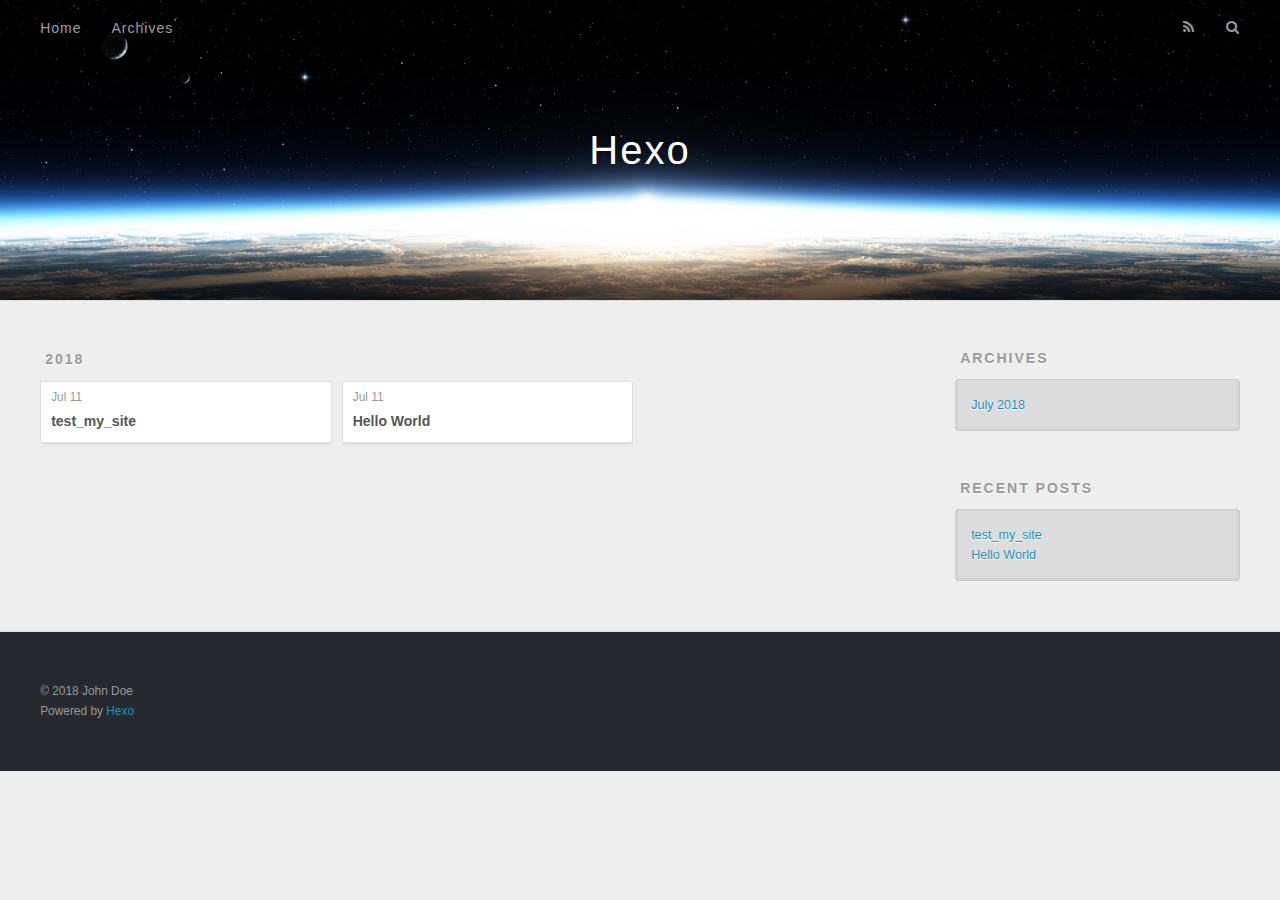
==== archives/index.html @ 746929c3 "Site updated: 2018-07-11 14:26:14" ====
<!DOCTYPE html>
<html>
<head>
  <meta charset="utf-8">
  

  
  <title>Archives | Hexo</title>
  <meta name="viewport" content="width=device-width, initial-scale=1, maximum-scale=1">
  <meta property="og:type" content="website">
<meta property="og:title" content="Hexo">
<meta property="og:url" content="http://yoursite.com/archives/index.html">
<meta property="og:site_name" content="Hexo">
<meta property="og:locale" content="default">
<meta name="twitter:card" content="summary">
<meta name="twitter:title" content="Hexo">
  
    <link rel="alternate" href="/atom.xml" title="Hexo" type="application/atom+xml">
  
  
    <link rel="icon" href="/favicon.png">
  
  
    <link href="//fonts.googleapis.com/css?family=Source+Code+Pro" rel="stylesheet" type="text/css">
  
  <link rel="stylesheet" href="/css/style.css">
</head>

<body>
  <div id="container">
    <div id="wrap">
      <header id="header">
  <div id="banner"></div>
  <div id="header-outer" class="outer">
    <div id="header-title" class="inner">
      <h1 id="logo-wrap">
        <a href="/" id="logo">Hexo</a>
      </h1>
      
    </div>
    <div id="header-inner" class="inner">
      <nav id="main-nav">
        <a id="main-nav-toggle" class="nav-icon"></a>
        
          <a class="main-nav-link" href="/">Home</a>
        
          <a class="main-nav-link" href="/archives">Archives</a>
        
      </nav>
      <nav id="sub-nav">
        
          <a id="nav-rss-link" class="nav-icon" href="/atom.xml" title="RSS Feed"></a>
        
        <a id="nav-search-btn" class="nav-icon" title="Search"></a>
      </nav>
      <div id="search-form-wrap">
        <form action="//google.com/search" method="get" accept-charset="UTF-8" class="search-form"><input type="search" name="q" class="search-form-input" placeholder="Search"><button type="submit" class="search-form-submit">&#xF002;</button><input type="hidden" name="sitesearch" value="http://yoursite.com"></form>
      </div>
    </div>
  </div>
</header>
      <div class="outer">
        <section id="main">
  
  
    
    
      
      
      <section class="archives-wrap">
        <div class="archive-year-wrap">
          <a href="/archives/2018" class="archive-year">2018</a>
        </div>
        <div class="archives">
    
    <article class="archive-article archive-type-post">
  <div class="archive-article-inner">
    <header class="archive-article-header">
      <a href="/2018/07/11/test-my-site/" class="archive-article-date">
  <time datetime="2018-07-11T06:12:22.000Z" itemprop="datePublished">Jul 11</time>
</a>
      
  
    <h1 itemprop="name">
      <a class="archive-article-title" href="/2018/07/11/test-my-site/">test_my_site</a>
    </h1>
  

    </header>
  </div>
</article>
  
    
    
    <article class="archive-article archive-type-post">
  <div class="archive-article-inner">
    <header class="archive-article-header">
      <a href="/2018/07/11/hello-world/" class="archive-article-date">
  <time datetime="2018-07-11T06:10:52.000Z" itemprop="datePublished">Jul 11</time>
</a>
      
  
    <h1 itemprop="name">
      <a class="archive-article-title" href="/2018/07/11/hello-world/">Hello World</a>
    </h1>
  

    </header>
  </div>
</article>
  
  
    </div></section>
  


</section>
        
          <aside id="sidebar">
  
    

  
    

  
    
  
    
  <div class="widget-wrap">
    <h3 class="widget-title">Archives</h3>
    <div class="widget">
      <ul class="archive-list"><li class="archive-list-item"><a class="archive-list-link" href="/archives/2018/07/">July 2018</a></li></ul>
    </div>
  </div>


  
    
  <div class="widget-wrap">
    <h3 class="widget-title">Recent Posts</h3>
    <div class="widget">
      <ul>
        
          <li>
            <a href="/2018/07/11/test-my-site/">test_my_site</a>
          </li>
        
          <li>
            <a href="/2018/07/11/hello-world/">Hello World</a>
          </li>
        
      </ul>
    </div>
  </div>

  
</aside>
        
      </div>
      <footer id="footer">
  
  <div class="outer">
    <div id="footer-info" class="inner">
      &copy; 2018 John Doe<br>
      Powered by <a href="http://hexo.io/" target="_blank">Hexo</a>
    </div>
  </div>
</footer>
    </div>
    <nav id="mobile-nav">
  
    <a href="/" class="mobile-nav-link">Home</a>
  
    <a href="/archives" class="mobile-nav-link">Archives</a>
  
</nav>
    

<script src="//ajax.googleapis.com/ajax/libs/jquery/2.0.3/jquery.min.js"></script>


  <link rel="stylesheet" href="/fancybox/jquery.fancybox.css">
  <script src="/fancybox/jquery.fancybox.pack.js"></script>


<script src="/js/script.js"></script>



  </div>
</body>
</html>
---- css/style.css ----
body {
  width: 100%;
}
body:before,
body:after {
  content: "";
  display: table;
}
body:after {
  clear: both;
}
html,
body,
div,
span,
applet,
object,
iframe,
h1,
h2,
h3,
h4,
h5,
h6,
p,
blockquote,
pre,
a,
abbr,
acronym,
address,
big,
cite,
code,
del,
dfn,
em,
img,
ins,
kbd,
q,
s,
samp,
small,
strike,
strong,
sub,
sup,
tt,
var,
dl,
dt,
dd,
ol,
ul,
li,
fieldset,
form,
label,
legend,
table,
caption,
tbody,
tfoot,
thead,
tr,
th,
td {
  margin: 0;
  padding: 0;
  border: 0;
  outline: 0;
  font-weight: inherit;
  font-style: inherit;
  font-family: inherit;
  font-size: 100%;
  vertical-align: baseline;
}
body {
  line-height: 1;
  color: #000;
  background: #fff;
}
ol,
ul {
  list-style: none;
}
table {
  border-collapse: separate;
  border-spacing: 0;
  vertical-align: middle;
}
caption,
th,
td {
  text-align: left;
  font-weight: normal;
  vertical-align: middle;
}
a img {
  border: none;
}
input,
button {
  margin: 0;
  padding: 0;
}
input::-moz-focus-inner,
button::-moz-focus-inner {
  border: 0;
  padding: 0;
}
@font-face {
  font-family: FontAwesome;
  font-style: normal;
  font-weight: normal;
  src: url("fonts/fontawesome-webfont.eot?v=#4.0.3");
  src: url("fonts/fontawesome-webfont.eot?#iefix&v=#4.0.3") format("embedded-opentype"), url("fonts/fontawesome-webfont.woff?v=#4.0.3") format("woff"), url("fonts/fontawesome-webfont.ttf?v=#4.0.3") format("truetype"), url("fonts/fontawesome-webfont.svg#fontawesomeregular?v=#4.0.3") format("svg");
}
html,
body,
#container {
  height: 100%;
}
body {
  background: #eee;
  font: 14px -apple-system, BlinkMacSystemFont, "Segoe UI", "Roboto", "Oxygen", "Ubuntu", "Cantarell", "Fira Sans", "Droid Sans", "Helvetica Neue", sans-serif;
  -webkit-text-size-adjust: 100%;
}
.outer {
  max-width: 1220px;
  margin: 0 auto;
  padding: 0 20px;
}
.outer:before,
.outer:after {
  content: "";
  display: table;
}
.outer:after {
  clear: both;
}
.inner {
  display: inline;
  float: left;
  width: 98.33333333333333%;
  margin: 0 0.833333333333333%;
}
.left,
.alignleft {
  float: left;
}
.right,
.alignright {
  float: right;
}
.clear {
  clear: both;
}
#container {
  position: relative;
}
.mobile-nav-on {
  overflow: hidden;
}
#wrap {
  height: 100%;
  width: 100%;
  position: absolute;
  top: 0;
  left: 0;
  -webkit-transition: 0.2s ease-out;
  -moz-transition: 0.2s ease-out;
  -ms-transition: 0.2s ease-out;
  transition: 0.2s ease-out;
  z-index: 1;
  background: #eee;
}
.mobile-nav-on #wrap {
  left: 280px;
}
@media screen and (min-width: 768px) {
  #main {
    display: inline;
    float: left;
    width: 73.33333333333333%;
    margin: 0 0.833333333333333%;
  }
}
.article-date,
.article-category-link,
.archive-year,
.widget-title {
  text-decoration: none;
  text-transform: uppercase;
  letter-spacing: 2px;
  color: #999;
  margin-bottom: 1em;
  margin-left: 5px;
  line-height: 1em;
  text-shadow: 0 1px #fff;
  font-weight: bold;
}
.article-inner,
.archive-article-inner {
  background: #fff;
  -webkit-box-shadow: 1px 2px 3px #ddd;
  box-shadow: 1px 2px 3px #ddd;
  border: 1px solid #ddd;
  border-radius: 3px;
}
.article-entry h1,
.widget h1 {
  font-size: 2em;
}
.article-entry h2,
.widget h2 {
  font-size: 1.5em;
}
.article-entry h3,
.widget h3 {
  font-size: 1.3em;
}
.article-entry h4,
.widget h4 {
  font-size: 1.2em;
}
.article-entry h5,
.widget h5 {
  font-size: 1em;
}
.article-entry h6,
.widget h6 {
  font-size: 1em;
  color: #999;
}
.article-entry hr,
.widget hr {
  border: 1px dashed #ddd;
}
.article-entry strong,
.widget strong {
  font-weight: bold;
}
.article-entry em,
.widget em,
.article-entry cite,
.widget cite {
  font-style: italic;
}
.article-entry sup,
.widget sup,
.article-entry sub,
.widget sub {
  font-size: 0.75em;
  line-height: 0;
  position: relative;
  vertical-align: baseline;
}
.article-entry sup,
.widget sup {
  top: -0.5em;
}
.article-entry sub,
.widget sub {
  bottom: -0.2em;
}
.article-entry small,
.widget small {
  font-size: 0.85em;
}
.article-entry acronym,
.widget acronym,
.article-entry abbr,
.widget abbr {
  border-bottom: 1px dotted;
}
.article-entry ul,
.widget ul,
.article-entry ol,
.widget ol,
.article-entry dl,
.widget dl {
  margin: 0 20px;
  line-height: 1.6em;
}
.article-entry ul ul,
.widget ul ul,
.article-entry ol ul,
.widget ol ul,
.article-entry ul ol,
.widget ul ol,
.article-entry ol ol,
.widget ol ol {
  margin-top: 0;
  margin-bottom: 0;
}
.article-entry ul,
.widget ul {
  list-style: disc;
}
.article-entry ol,
.widget ol {
  list-style: decimal;
}
.article-entry dt,
.widget dt {
  font-weight: bold;
}
#header {
  height: 300px;
  position: relative;
  border-bottom: 1px solid #ddd;
}
#header:before,
#header:after {
  content: "";
  position: absolute;
  left: 0;
  right: 0;
  height: 40px;
}
#header:before {
  top: 0;
  background: -webkit-linear-gradient(rgba(0,0,0,0.2), transparent);
  background: -moz-linear-gradient(rgba(0,0,0,0.2), transparent);
  background: -ms-linear-gradient(rgba(0,0,0,0.2), transparent);
  background: linear-gradient(rgba(0,0,0,0.2), transparent);
}
#header:after {
  bottom: 0;
  background: -webkit-linear-gradient(transparent, rgba(0,0,0,0.2));
  background: -moz-linear-gradient(transparent, rgba(0,0,0,0.2));
  background: -ms-linear-gradient(transparent, rgba(0,0,0,0.2));
  background: linear-gradient(transparent, rgba(0,0,0,0.2));
}
#header-outer {
  height: 100%;
  position: relative;
}
#header-inner {
  position: relative;
  overflow: hidden;
}
#banner {
  position: absolute;
  top: 0;
  left: 0;
  width: 100%;
  height: 100%;
  background: url("images/banner.jpg") center #000;
  -webkit-background-size: cover;
  -moz-background-size: cover;
  background-size: cover;
  z-index: -1;
}
#header-title {
  text-align: center;
  height: 40px;
  position: absolute;
  top: 50%;
  left: 0;
  margin-top: -20px;
}
#logo,
#subtitle {
  text-decoration: none;
  color: #fff;
  font-weight: 300;
  text-shadow: 0 1px 4px rgba(0,0,0,0.3);
}
#logo {
  font-size: 40px;
  line-height: 40px;
  letter-spacing: 2px;
}
#subtitle {
  font-size: 16px;
  line-height: 16px;
  letter-spacing: 1px;
}
#subtitle-wrap {
  margin-top: 16px;
}
#main-nav {
  float: left;
  margin-left: -15px;
}
.nav-icon,
.main-nav-link {
  float: left;
  color: #fff;
  opacity: 0.6;
  text-decoration: none;
  text-shadow: 0 1px rgba(0,0,0,0.2);
  -webkit-transition: opacity 0.2s;
  -moz-transition: opacity 0.2s;
  -ms-transition: opacity 0.2s;
  transition: opacity 0.2s;
  display: block;
  padding: 20px 15px;
}
.nav-icon:hover,
.main-nav-link:hover {
  opacity: 1;
}
.nav-icon {
  font-family: FontAwesome;
  text-align: center;
  font-size: 14px;
  width: 14px;
  height: 14px;
  padding: 20px 15px;
  position: relative;
  cursor: pointer;
}
.main-nav-link {
  font-weight: 300;
  letter-spacing: 1px;
}
@media screen and (max-width: 479px) {
  .main-nav-link {
    display: none;
  }
}
#main-nav-toggle {
  display: none;
}
#main-nav-toggle:before {
  content: "\f0c9";
}
@media screen and (max-width: 479px) {
  #main-nav-toggle {
    display: block;
  }
}
#sub-nav {
  float: right;
  margin-right: -15px;
}
#nav-rss-link:before {
  content: "\f09e";
}
#nav-search-btn:before {
  content: "\f002";
}
#search-form-wrap {
  position: absolute;
  top: 15px;
  width: 150px;
  height: 30px;
  right: -150px;
  opacity: 0;
  -webkit-transition: 0.2s ease-out;
  -moz-transition: 0.2s ease-out;
  -ms-transition: 0.2s ease-out;
  transition: 0.2s ease-out;
}
#search-form-wrap.on {
  opacity: 1;
  right: 0;
}
@media screen and (max-width: 479px) {
  #search-form-wrap {
    width: 100%;
    right: -100%;
  }
}
.search-form {
  position: absolute;
  top: 0;
  left: 0;
  right: 0;
  background: #fff;
  padding: 5px 15px;
  border-radius: 15px;
  -webkit-box-shadow: 0 0 10px rgba(0,0,0,0.3);
  box-shadow: 0 0 10px rgba(0,0,0,0.3);
}
.search-form-input {
  border: none;
  background: none;
  color: #555;
  width: 100%;
  font: 13px -apple-system, BlinkMacSystemFont, "Segoe UI", "Roboto", "Oxygen", "Ubuntu", "Cantarell", "Fira Sans", "Droid Sans", "Helvetica Neue", sans-serif;
  outline: none;
}
.search-form-input::-webkit-search-results-decoration,
.search-form-input::-webkit-search-cancel-button {
  -webkit-appearance: none;
}
.search-form-submit {
  position: absolute;
  top: 50%;
  right: 10px;
  margin-top: -7px;
  font: 13px FontAwesome;
  border: none;
  background: none;
  color: #bbb;
  cursor: pointer;
}
.search-form-submit:hover,
.search-form-submit:focus {
  color: #777;
}
.article {
  margin: 50px 0;
}
.article-inner {
  overflow: hidden;
}
.article-meta:before,
.article-meta:after {
  content: "";
  display: table;
}
.article-meta:after {
  clear: both;
}
.article-date {
  float: left;
}
.article-category {
  float: left;
  line-height: 1em;
  color: #ccc;
  text-shadow: 0 1px #fff;
  margin-left: 8px;
}
.article-category:before {
  content: "\2022";
}
.article-category-link {
  margin: 0 12px 1em;
}
.article-header {
  padding: 20px 20px 0;
}
.article-title {
  text-decoration: none;
  font-size: 2em;
  font-weight: bold;
  color: #555;
  line-height: 1.1em;
  -webkit-transition: color 0.2s;
  -moz-transition: color 0.2s;
  -ms-transition: color 0.2s;
  transition: color 0.2s;
}
a.article-title:hover {
  color: #258fb8;
}
.article-entry {
  color: #555;
  padding: 0 20px;
}
.article-entry:before,
.article-entry:after {
  content: "";
  display: table;
}
.article-entry:after {
  clear: both;
}
.article-entry p,
.article-entry table {
  line-height: 1.6em;
  margin: 1.6em 0;
}
.article-entry h1,
.article-entry h2,
.article-entry h3,
.article-entry h4,
.article-entry h5,
.article-entry h6 {
  font-weight: bold;
}
.article-entry h1,
.article-entry h2,
.article-entry h3,
.article-entry h4,
.article-entry h5,
.article-entry h6 {
  line-height: 1.1em;
  margin: 1.1em 0;
}
.article-entry a {
  color: #258fb8;
  text-decoration: none;
}
.article-entry a:hover {
  text-decoration: underline;
}
.article-entry ul,
.article-entry ol,
.article-entry dl {
  margin-top: 1.6em;
  margin-bottom: 1.6em;
}
.article-entry img,
.article-entry video {
  max-width: 100%;
  height: auto;
  display: block;
  margin: auto;
}
.article-entry iframe {
  border: none;
}
.article-entry table {
  width: 100%;
  border-collapse: collapse;
  border-spacing: 0;
}
.article-entry th {
  font-weight: bold;
  border-bottom: 3px solid #ddd;
  padding-bottom: 0.5em;
}
.article-entry td {
  border-bottom: 1px solid #ddd;
  padding: 10px 0;
}
.article-entry blockquote {
  font-family: Georgia, "Times New Roman", serif;
  font-size: 1.4em;
  margin: 1.6em 20px;
  text-align: center;
}
.article-entry blockquote footer {
  font-size: 14px;
  margin: 1.6em 0;
  font-family: -apple-system, BlinkMacSystemFont, "Segoe UI", "Roboto", "Oxygen", "Ubuntu", "Cantarell", "Fira Sans", "Droid Sans", "Helvetica Neue", sans-serif;
}
.article-entry blockquote footer cite:before {
  content: "—";
  padding: 0 0.5em;
}
.article-entry .pullquote {
  text-align: left;
  width: 45%;
  margin: 0;
}
.article-entry .pullquote.left {
  margin-left: 0.5em;
  margin-right: 1em;
}
.article-entry .pullquote.right {
  margin-right: 0.5em;
  margin-left: 1em;
}
.article-entry .caption {
  color: #999;
  display: block;
  font-size: 0.9em;
  margin-top: 0.5em;
  position: relative;
  text-align: center;
}
.article-entry .video-container {
  position: relative;
  padding-top: 56.25%;
  height: 0;
  overflow: hidden;
}
.article-entry .video-container iframe,
.article-entry .video-container object,
.article-entry .video-container embed {
  position: absolute;
  top: 0;
  left: 0;
  width: 100%;
  height: 100%;
  margin-top: 0;
}
.article-more-link a {
  display: inline-block;
  line-height: 1em;
  padding: 6px 15px;
  border-radius: 15px;
  background: #eee;
  color: #999;
  text-shadow: 0 1px #fff;
  text-decoration: none;
}
.article-more-link a:hover {
  background: #258fb8;
  color: #fff;
  text-decoration: none;
  text-shadow: 0 1px #1e7293;
}
.article-footer {
  font-size: 0.85em;
  line-height: 1.6em;
  border-top: 1px solid #ddd;
  padding-top: 1.6em;
  margin: 0 20px 20px;
}
.article-footer:before,
.article-footer:after {
  content: "";
  display: table;
}
.article-footer:after {
  clear: both;
}
.article-footer a {
  color: #999;
  text-decoration: none;
}
.article-footer a:hover {
  color: #555;
}
.article-tag-list-item {
  float: left;
  margin-right: 10px;
}
.article-tag-list-link:before {
  content: "#";
}
.article-comment-link {
  float: right;
}
.article-comment-link:before {
  content: "\f075";
  font-family: FontAwesome;
  padding-right: 8px;
}
.article-share-link {
  cursor: pointer;
  float: right;
  margin-left: 20px;
}
.article-share-link:before {
  content: "\f064";
  font-family: FontAwesome;
  padding-right: 6px;
}
#article-nav {
  position: relative;
}
#article-nav:before,
#article-nav:after {
  content: "";
  display: table;
}
#article-nav:after {
  clear: both;
}
@media screen and (min-width: 768px) {
  #article-nav {
    margin: 50px 0;
  }
  #article-nav:before {
    width: 8px;
    height: 8px;
    position: absolute;
    top: 50%;
    left: 50%;
    margin-top: -4px;
    margin-left: -4px;
    content: "";
    border-radius: 50%;
    background: #ddd;
    -webkit-box-shadow: 0 1px 2px #fff;
    box-shadow: 0 1px 2px #fff;
  }
}
.article-nav-link-wrap {
  text-decoration: none;
  text-shadow: 0 1px #fff;
  color: #999;
  -webkit-box-sizing: border-box;
  -moz-box-sizing: border-box;
  box-sizing: border-box;
  margin-top: 50px;
  text-align: center;
  display: block;
}
.article-nav-link-wrap:hover {
  color: #555;
}
@media screen and (min-width: 768px) {
  .article-nav-link-wrap {
    width: 50%;
    margin-top: 0;
  }
}
@media screen and (min-width: 768px) {
  #article-nav-newer {
    float: left;
    text-align: right;
    padding-right: 20px;
  }
}
@media screen and (min-width: 768px) {
  #article-nav-older {
    float: right;
    text-align: left;
    padding-left: 20px;
  }
}
.article-nav-caption {
  text-transform: uppercase;
  letter-spacing: 2px;
  color: #ddd;
  line-height: 1em;
  font-weight: bold;
}
#article-nav-newer .article-nav-caption {
  margin-right: -2px;
}
.article-nav-title {
  font-size: 0.85em;
  line-height: 1.6em;
  margin-top: 0.5em;
}
.article-share-box {
  position: absolute;
  display: none;
  background: #fff;
  -webkit-box-shadow: 1px 2px 10px rgba(0,0,0,0.2);
  box-shadow: 1px 2px 10px rgba(0,0,0,0.2);
  border-radius: 3px;
  margin-left: -145px;
  overflow: hidden;
  z-index: 1;
}
.article-share-box.on {
  display: block;
}
.article-share-input {
  width: 100%;
  background: none;
  -webkit-box-sizing: border-box;
  -moz-box-sizing: border-box;
  box-sizing: border-box;
  font: 14px -apple-system, BlinkMacSystemFont, "Segoe UI", "Roboto", "Oxygen", "Ubuntu", "Cantarell", "Fira Sans", "Droid Sans", "Helvetica Neue", sans-serif;
  padding: 0 15px;
  color: #555;
  outline: none;
  border: 1px solid #ddd;
  border-radius: 3px 3px 0 0;
  height: 36px;
  line-height: 36px;
}
.article-share-links {
  background: #eee;
}
.article-share-links:before,
.article-share-links:after {
  content: "";
  display: table;
}
.article-share-links:after {
  clear: both;
}
.article-share-twitter,
.article-share-facebook,
.article-share-pinterest,
.article-share-google {
  width: 50px;
  height: 36px;
  display: block;
  float: left;
  position: relative;
  color: #999;
  text-shadow: 0 1px #fff;
}
.article-share-twitter:before,
.article-share-facebook:before,
.article-share-pinterest:before,
.article-share-google:before {
  font-size: 20px;
  font-family: FontAwesome;
  width: 20px;
  height: 20px;
  position: absolute;
  top: 50%;
  left: 50%;
  margin-top: -10px;
  margin-left: -10px;
  text-align: center;
}
.article-share-twitter:hover,
.article-share-facebook:hover,
.article-share-pinterest:hover,
.article-share-google:hover {
  color: #fff;
}
.article-share-twitter:before {
  content: "\f099";
}
.article-share-twitter:hover {
  background: #00aced;
  text-shadow: 0 1px #008abe;
}
.article-share-facebook:before {
  content: "\f09a";
}
.article-share-facebook:hover {
  background: #3b5998;
  text-shadow: 0 1px #2f477a;
}
.article-share-pinterest:before {
  content: "\f0d2";
}
.article-share-pinterest:hover {
  background: #cb2027;
  text-shadow: 0 1px #a21a1f;
}
.article-share-google:before {
  content: "\f0d5";
}
.article-share-google:hover {
  background: #dd4b39;
  text-shadow: 0 1px #be3221;
}
.article-gallery {
  background: #000;
  position: relative;
}
.article-gallery-photos {
  position: relative;
  overflow: hidden;
}
.article-gallery-img {
  display: none;
  max-width: 100%;
}
.article-gallery-img:first-child {
  display: block;
}
.article-gallery-img.loaded {
  position: absolute;
  display: block;
}
.article-gallery-img img {
  display: block;
  max-width: 100%;
  margin: 0 auto;
}
#comments {
  background: #fff;
  -webkit-box-shadow: 1px 2px 3px #ddd;
  box-shadow: 1px 2px 3px #ddd;
  padding: 20px;
  border: 1px solid #ddd;
  border-radius: 3px;
  margin: 50px 0;
}
#comments a {
  color: #258fb8;
}
.archives-wrap {
  margin: 50px 0;
}
.archives:before,
.archives:after {
  content: "";
  display: table;
}
.archives:after {
  clear: both;
}
.archive-year-wrap {
  margin-bottom: 1em;
}
.archives {
  -webkit-column-gap: 10px;
  -moz-column-gap: 10px;
  column-gap: 10px;
}
@media screen and (min-width: 480px) and (max-width: 767px) {
  .archives {
    -webkit-column-count: 2;
    -moz-column-count: 2;
    column-count: 2;
  }
}
@media screen and (min-width: 768px) {
  .archives {
    -webkit-column-count: 3;
    -moz-column-count: 3;
    column-count: 3;
  }
}
.archive-article {
  -webkit-column-break-inside: avoid;
  page-break-inside: avoid;
  overflow: hidden;
  break-inside: avoid-column;
}
.archive-article-inner {
  padding: 10px;
  margin-bottom: 15px;
}
.archive-article-title {
  text-decoration: none;
  font-weight: bold;
  color: #555;
  -webkit-transition: color 0.2s;
  -moz-transition: color 0.2s;
  -ms-transition: color 0.2s;
  transition: color 0.2s;
  line-height: 1.6em;
}
.archive-article-title:hover {
  color: #258fb8;
}
.archive-article-footer {
  margin-top: 1em;
}
.archive-article-date {
  color: #999;
  text-decoration: none;
  font-size: 0.85em;
  line-height: 1em;
  margin-bottom: 0.5em;
  display: block;
}
#page-nav {
  margin: 50px auto;
  background: #fff;
  -webkit-box-shadow: 1px 2px 3px #ddd;
  box-shadow: 1px 2px 3px #ddd;
  border: 1px solid #ddd;
  border-radius: 3px;
  text-align: center;
  color: #999;
  overflow: hidden;
}
#page-nav:before,
#page-nav:after {
  content: "";
  display: table;
}
#page-nav:after {
  clear: both;
}
#page-nav a,
#page-nav span {
  padding: 10px 20px;
  line-height: 1;
  height: 2ex;
}
#page-nav a {
  color: #999;
  text-decoration: none;
}
#page-nav a:hover {
  background: #999;
  color: #fff;
}
#page-nav .prev {
  float: left;
}
#page-nav .next {
  float: right;
}
#page-nav .page-number {
  display: inline-block;
}
@media screen and (max-width: 479px) {
  #page-nav .page-number {
    display: none;
  }
}
#page-nav .current {
  color: #555;
  font-weight: bold;
}
#page-nav .space {
  color: #ddd;
}
#footer {
  background: #262a30;
  padding: 50px 0;
  border-top: 1px solid #ddd;
  color: #999;
}
#footer a {
  color: #258fb8;
  text-decoration: none;
}
#footer a:hover {
  text-decoration: underline;
}
#footer-info {
  line-height: 1.6em;
  font-size: 0.85em;
}
.article-entry pre,
.article-entry .highlight {
  background: #2d2d2d;
  margin: 0 -20px;
  padding: 15px 20px;
  border-style: solid;
  border-color: #ddd;
  border-width: 1px 0;
  overflow: auto;
  color: #ccc;
  line-height: 22.400000000000002px;
}
.article-entry .highlight .gutter pre,
.article-entry .gist .gist-file .gist-data .line-numbers {
  color: #666;
  font-size: 0.85em;
}
.article-entry pre,
.article-entry code {
  font-family: "Source Code Pro", Consolas, Monaco, Menlo, Consolas, monospace;
}
.article-entry code {
  background: #eee;
  text-shadow: 0 1px #fff;
  padding: 0 0.3em;
}
.article-entry pre code {
  background: none;
  text-shadow: none;
  padding: 0;
}
.article-entry .highlight pre {
  border: none;
  margin: 0;
  padding: 0;
}
.article-entry .highlight table {
  margin: 0;
  width: auto;
}
.article-entry .highlight td {
  border: none;
  padding: 0;
}
.article-entry .highlight figcaption {
  font-size: 0.85em;
  color: #999;
  line-height: 1em;
  margin-bottom: 1em;
}
.article-entry .highlight figcaption:before,
.article-entry .highlight figcaption:after {
  content: "";
  display: table;
}
.article-entry .highlight figcaption:after {
  clear: both;
}
.article-entry .highlight figcaption a {
  float: right;
}
.article-entry .highlight .gutter pre {
  text-align: right;
  padding-right: 20px;
}
.article-entry .highlight .line {
  height: 22.400000000000002px;
}
.article-entry .highlight .line.marked {
  background: #515151;
}
.article-entry .gist {
  margin: 0 -20px;
  border-style: solid;
  border-color: #ddd;
  border-width: 1px 0;
  background: #2d2d2d;
  padding: 15px 20px 15px 0;
}
.article-entry .gist .gist-file {
  border: none;
  font-family: "Source Code Pro", Consolas, Monaco, Menlo, Consolas, monospace;
  margin: 0;
}
.article-entry .gist .gist-file .gist-data {
  background: none;
  border: none;
}
.article-entry .gist .gist-file .gist-data .line-numbers {
  background: none;
  border: none;
  padding: 0 20px 0 0;
}
.article-entry .gist .gist-file .gist-data .line-data {
  padding: 0 !important;
}
.article-entry .gist .gist-file .highlight {
  margin: 0;
  padding: 0;
  border: none;
}
.article-entry .gist .gist-file .gist-meta {
  background: #2d2d2d;
  color: #999;
  font: 0.85em -apple-system, BlinkMacSystemFont, "Segoe UI", "Roboto", "Oxygen", "Ubuntu", "Cantarell", "Fira Sans", "Droid Sans", "Helvetica Neue", sans-serif;
  text-shadow: 0 0;
  padding: 0;
  margin-top: 1em;
  margin-left: 20px;
}
.article-entry .gist .gist-file .gist-meta a {
  color: #258fb8;
  font-weight: normal;
}
.article-entry .gist .gist-file .gist-meta a:hover {
  text-decoration: underline;
}
pre .comment,
pre .title {
  color: #999;
}
pre .variable,
pre .attribute,
pre .tag,
pre .regexp,
pre .ruby .constant,
pre .xml .tag .title,
pre .xml .pi,
pre .xml .doctype,
pre .html .doctype,
pre .css .id,
pre .css .class,
pre .css .pseudo {
  color: #f2777a;
}
pre .number,
pre .preprocessor,
pre .built_in,
pre .literal,
pre .params,
pre .constant {
  color: #f99157;
}
pre .class,
pre .ruby .class .title,
pre .css .rules .attribute {
  color: #9c9;
}
pre .string,
pre .value,
pre .inheritance,
pre .header,
pre .ruby .symbol,
pre .xml .cdata {
  color: #9c9;
}
pre .css .hexcolor {
  color: #6cc;
}
pre .function,
pre .python .decorator,
pre .python .title,
pre .ruby .function .title,
pre .ruby .title .keyword,
pre .perl .sub,
pre .javascript .title,
pre .coffeescript .title {
  color: #69c;
}
pre .keyword,
pre .javascript .function {
  color: #c9c;
}
@media screen and (max-width: 479px) {
  #mobile-nav {
    position: absolute;
    top: 0;
    left: 0;
    width: 280px;
    height: 100%;
    background: #191919;
    border-right: 1px solid #fff;
  }
}
@media screen and (max-width: 479px) {
  .mobile-nav-link {
    display: block;
    color: #999;
    text-decoration: none;
    padding: 15px 20px;
    font-weight: bold;
  }
  .mobile-nav-link:hover {
    color: #fff;
  }
}
@media screen and (min-width: 768px) {
  #sidebar {
    display: inline;
    float: left;
    width: 23.333333333333332%;
    margin: 0 0.833333333333333%;
  }
}
.widget-wrap {
  margin: 50px 0;
}
.widget {
  color: #777;
  text-shadow: 0 1px #fff;
  background: #ddd;
  -webkit-box-shadow: 0 -1px 4px #ccc inset;
  box-shadow: 0 -1px 4px #ccc inset;
  border: 1px solid #ccc;
  padding: 15px;
  border-radius: 3px;
}
.widget a {
  color: #258fb8;
  text-decoration: none;
}
.widget a:hover {
  text-decoration: underline;
}
.widget ul ul,
.widget ol ul,
.widget dl ul,
.widget ul ol,
.widget ol ol,
.widget dl ol,
.widget ul dl,
.widget ol dl,
.widget dl dl {
  margin-left: 15px;
  list-style: disc;
}
.widget {
  line-height: 1.6em;
  word-wrap: break-word;
  font-size: 0.9em;
}
.widget ul,
.widget ol {
  list-style: none;
  margin: 0;
}
.widget ul ul,
.widget ol ul,
.widget ul ol,
.widget ol ol {
  margin: 0 20px;
}
.widget ul ul,
.widget ol ul {
  list-style: disc;
}
.widget ul ol,
.widget ol ol {
  list-style: decimal;
}
.category-list-count,
.tag-list-count,
.archive-list-count {
  padding-left: 5px;
  color: #999;
  font-size: 0.85em;
}
.category-list-count:before,
.tag-list-count:before,
.archive-list-count:before {
  content: "(";
}
.category-list-count:after,
.tag-list-count:after,
.archive-list-count:after {
  content: ")";
}
.tagcloud a {
  margin-right: 5px;
  display: inline-block;
}
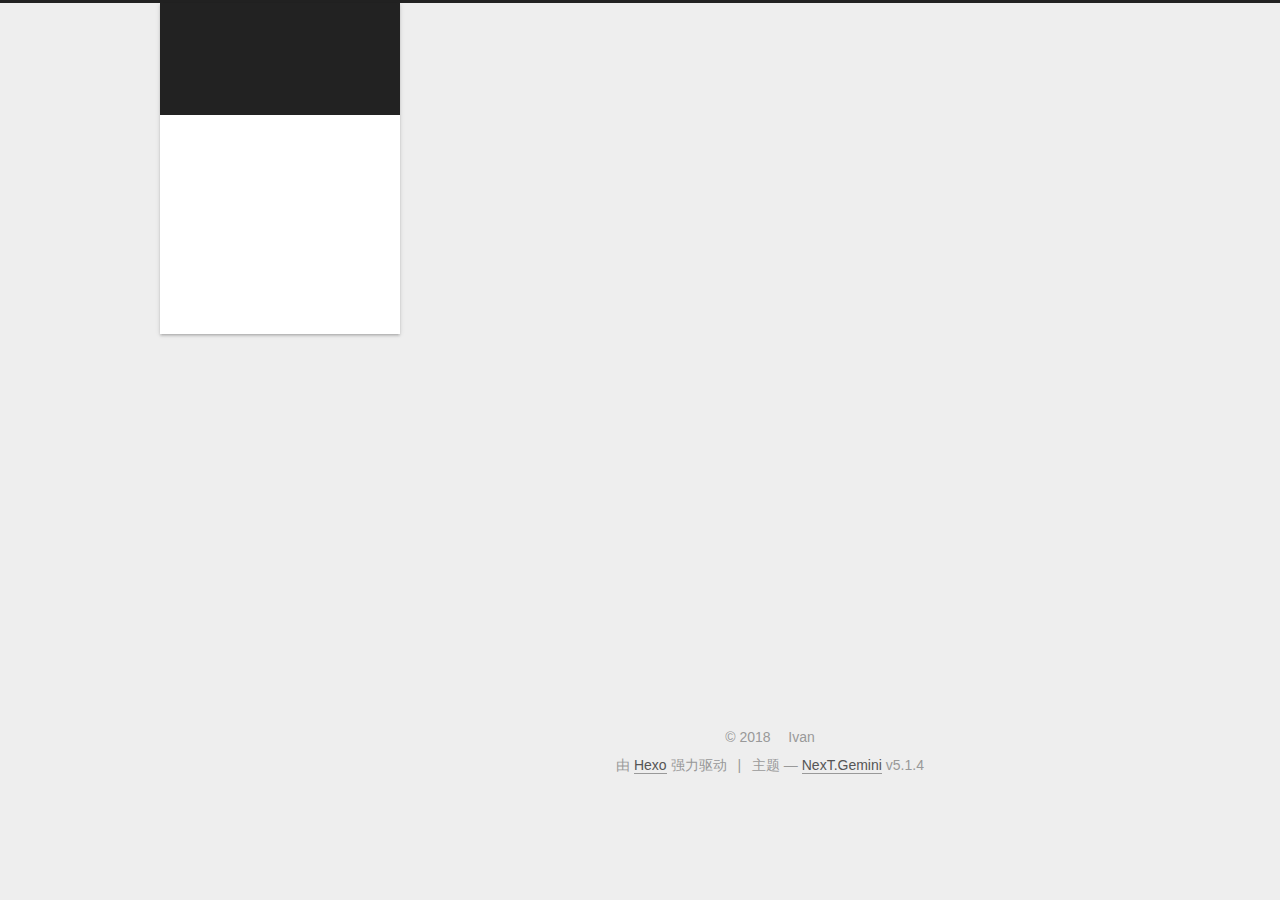
==== commit 368eab20: "Site updated: 2018-07-11 23:24:42" ====
--- a/archives/index.html
+++ b/archives/index.html
@@ -1,193 +1,656 @@
 <!DOCTYPE html>
-<html>
+
+
+
+  
+
+
+<html class="theme-next gemini use-motion" lang="zh-Hans">
 <head>
-  <meta charset="utf-8">
-  
-
-  
-  <title>Archives | Hexo</title>
-  <meta name="viewport" content="width=device-width, initial-scale=1, maximum-scale=1">
-  <meta property="og:type" content="website">
-<meta property="og:title" content="Hexo">
+  <meta charset="UTF-8"/>
+<meta http-equiv="X-UA-Compatible" content="IE=edge" />
+<meta name="viewport" content="width=device-width, initial-scale=1, maximum-scale=1"/>
+<meta name="theme-color" content="#222">
+
+
+
+  
+  
+    
+    
+  <script src="/lib/pace/pace.min.js?v=1.0.2"></script>
+  <link href="/lib/pace/pace-theme-minimal.min.css?v=1.0.2" rel="stylesheet">
+
+
+
+
+
+
+
+<meta http-equiv="Cache-Control" content="no-transform" />
+<meta http-equiv="Cache-Control" content="no-siteapp" />
+
+
+
+
+
+
+
+
+
+
+
+
+
+
+
+
+  
+  
+  <link href="/lib/fancybox/source/jquery.fancybox.css?v=2.1.5" rel="stylesheet" type="text/css" />
+
+
+
+
+
+
+
+<link href="/lib/font-awesome/css/font-awesome.min.css?v=4.6.2" rel="stylesheet" type="text/css" />
+
+<link href="/css/main.css?v=5.1.4" rel="stylesheet" type="text/css" />
+
+
+  <link rel="apple-touch-icon" sizes="180x180" href="/images/apple-touch-icon-next.png?v=5.1.4">
+
+
+  <link rel="icon" type="image/png" sizes="32x32" href="/images/favicon-32x32-next.png?v=5.1.4">
+
+
+  <link rel="icon" type="image/png" sizes="16x16" href="/images/favicon-16x16-next.png?v=5.1.4">
+
+
+  <link rel="mask-icon" href="/images/logo.svg?v=5.1.4" color="#222">
+
+
+
+
+
+  <meta name="keywords" content="Hexo, NexT" />
+
+
+
+
+
+
+
+
+
+
+<meta name="description" content="我想有三亩田，还想看城南盛开的花">
+<meta name="keywords" content="前端 微信小程序 生活 随笔 心情 运动">
+<meta property="og:type" content="website">
+<meta property="og:title" content="城南花已开">
 <meta property="og:url" content="http://yoursite.com/archives/index.html">
-<meta property="og:site_name" content="Hexo">
-<meta property="og:locale" content="default">
+<meta property="og:site_name" content="城南花已开">
+<meta property="og:description" content="我想有三亩田，还想看城南盛开的花">
+<meta property="og:locale" content="zh-Hans">
 <meta name="twitter:card" content="summary">
-<meta name="twitter:title" content="Hexo">
-  
-    <link rel="alternate" href="/atom.xml" title="Hexo" type="application/atom+xml">
-  
-  
-    <link rel="icon" href="/favicon.png">
-  
-  
-    <link href="//fonts.googleapis.com/css?family=Source+Code+Pro" rel="stylesheet" type="text/css">
-  
-  <link rel="stylesheet" href="/css/style.css">
+<meta name="twitter:title" content="城南花已开">
+<meta name="twitter:description" content="我想有三亩田，还想看城南盛开的花">
+
+
+
+<script type="text/javascript" id="hexo.configurations">
+  var NexT = window.NexT || {};
+  var CONFIG = {
+    root: '/',
+    scheme: 'Gemini',
+    version: '5.1.4',
+    sidebar: {"position":"left","display":"always","offset":12,"b2t":false,"scrollpercent":false,"onmobile":false},
+    fancybox: true,
+    tabs: true,
+    motion: {"enable":true,"async":false,"transition":{"post_block":"fadeIn","post_header":"slideDownIn","post_body":"slideDownIn","coll_header":"slideLeftIn","sidebar":"slideUpIn"}},
+    duoshuo: {
+      userId: '0',
+      author: '博主'
+    },
+    algolia: {
+      applicationID: '',
+      apiKey: '',
+      indexName: '',
+      hits: {"per_page":10},
+      labels: {"input_placeholder":"Search for Posts","hits_empty":"We didn't find any results for the search: ${query}","hits_stats":"${hits} results found in ${time} ms"}
+    }
+  };
+</script>
+
+
+
+  <link rel="canonical" href="http://yoursite.com/archives/"/>
+
+
+
+
+
+  <title>归档 | 城南花已开</title>
+  
+
+
+
+
+
+
+
+
 </head>
 
-<body>
-  <div id="container">
-    <div id="wrap">
-      <header id="header">
-  <div id="banner"></div>
-  <div id="header-outer" class="outer">
-    <div id="header-title" class="inner">
-      <h1 id="logo-wrap">
-        <a href="/" id="logo">Hexo</a>
-      </h1>
-      
+<body itemscope itemtype="http://schema.org/WebPage" lang="zh-Hans">
+
+  
+  
+    
+  
+
+  <div class="container sidebar-position-left page-archive">
+    <div class="headband"></div>
+
+    <header id="header" class="header" itemscope itemtype="http://schema.org/WPHeader">
+      <div class="header-inner"><div class="site-brand-wrapper">
+  <div class="site-meta ">
+    
+
+    <div class="custom-logo-site-title">
+      <a href="/"  class="brand" rel="start">
+        <span class="logo-line-before"><i></i></span>
+        <span class="site-title">城南花已开</span>
+        <span class="logo-line-after"><i></i></span>
+      </a>
     </div>
-    <div id="header-inner" class="inner">
-      <nav id="main-nav">
-        <a id="main-nav-toggle" class="nav-icon"></a>
-        
-          <a class="main-nav-link" href="/">Home</a>
-        
-          <a class="main-nav-link" href="/archives">Archives</a>
-        
-      </nav>
-      <nav id="sub-nav">
-        
-          <a id="nav-rss-link" class="nav-icon" href="/atom.xml" title="RSS Feed"></a>
-        
-        <a id="nav-search-btn" class="nav-icon" title="Search"></a>
-      </nav>
-      <div id="search-form-wrap">
-        <form action="//google.com/search" method="get" accept-charset="UTF-8" class="search-form"><input type="search" name="q" class="search-form-input" placeholder="Search"><button type="submit" class="search-form-submit">&#xF002;</button><input type="hidden" name="sitesearch" value="http://yoursite.com"></form>
+      
+        <p class="site-subtitle">你说，花开花落时</p>
+      
+  </div>
+
+  <div class="site-nav-toggle">
+    <button>
+      <span class="btn-bar"></span>
+      <span class="btn-bar"></span>
+      <span class="btn-bar"></span>
+    </button>
+  </div>
+</div>
+
+<nav class="site-nav">
+  
+
+  
+    <ul id="menu" class="menu">
+      
+        
+        <li class="menu-item menu-item-home">
+          <a href="/" rel="section">
+            
+              <i class="menu-item-icon fa fa-fw fa-home"></i> <br />
+            
+            首页
+          </a>
+        </li>
+      
+        
+        <li class="menu-item menu-item-about">
+          <a href="/about/" rel="section">
+            
+              <i class="menu-item-icon fa fa-fw fa-user"></i> <br />
+            
+            关于
+          </a>
+        </li>
+      
+        
+        <li class="menu-item menu-item-tags">
+          <a href="/tags/" rel="section">
+            
+              <i class="menu-item-icon fa fa-fw fa-tags"></i> <br />
+            
+            标签
+          </a>
+        </li>
+      
+        
+        <li class="menu-item menu-item-categories">
+          <a href="/categories/" rel="section">
+            
+              <i class="menu-item-icon fa fa-fw fa-th"></i> <br />
+            
+            分类
+          </a>
+        </li>
+      
+        
+        <li class="menu-item menu-item-archives">
+          <a href="/archives/" rel="section">
+            
+              <i class="menu-item-icon fa fa-fw fa-archive"></i> <br />
+            
+            归档
+          </a>
+        </li>
+      
+
+      
+    </ul>
+  
+
+  
+</nav>
+
+
+
+ </div>
+    </header>
+
+    <main id="main" class="main">
+      <div class="main-inner">
+        <div class="content-wrap">
+          <div id="content" class="content">
+            
+
+  
+  
+  
+  <div class="post-block archive">
+    <div id="posts" class="posts-collapse">
+      <span class="archive-move-on"></span>
+
+      <span class="archive-page-counter">
+        
+        
+        
+          
+        
+        嗯..! 目前共计 2 篇日志。 继续努力。
+      </span>
+
+      
+
+        
+        
+        
+
+        
+          
+          <div class="collection-title">
+            <h1 class="archive-year" id="archive-year-2018">2018</h1>
+          </div>
+        
+        
+
+        
+
+  <article class="post post-type-normal" itemscope itemtype="http://schema.org/Article">
+    <header class="post-header">
+
+      <h2 class="post-title">
+        
+            <a class="post-title-link" href="/2018/07/11/关于我/" itemprop="url">
+              
+                <span itemprop="name">关于我</span>
+              
+            </a>
+        
+      </h2>
+
+      <div class="post-meta">
+        <time class="post-time" itemprop="dateCreated"
+              datetime="2018-07-11T14:12:22+08:00"
+              content="2018-07-11" >
+          07-11
+        </time>
       </div>
+
+    </header>
+  </article>
+
+
+
+      
+
+        
+        
+        
+
+        
+        
+
+        
+
+  <article class="post post-type-normal" itemscope itemtype="http://schema.org/Article">
+    <header class="post-header">
+
+      <h2 class="post-title">
+        
+            <a class="post-title-link" href="/2018/07/11/hello-world/" itemprop="url">
+              
+                <span itemprop="name">Hello World</span>
+              
+            </a>
+        
+      </h2>
+
+      <div class="post-meta">
+        <time class="post-time" itemprop="dateCreated"
+              datetime="2018-07-11T14:10:52+08:00"
+              content="2018-07-11" >
+          07-11
+        </time>
+      </div>
+
+    </header>
+  </article>
+
+
+
+      
+
     </div>
   </div>
-</header>
-      <div class="outer">
-        <section id="main">
-  
-  
-    
-    
-      
-      
-      <section class="archives-wrap">
-        <div class="archive-year-wrap">
-          <a href="/archives/2018" class="archive-year">2018</a>
+  
+  
+  
+
+  
+
+
+
+          </div>
+          
+
+
+          
+
         </div>
-        <div class="archives">
-    
-    <article class="archive-article archive-type-post">
-  <div class="archive-article-inner">
-    <header class="archive-article-header">
-      <a href="/2018/07/11/test-my-site/" class="archive-article-date">
-  <time datetime="2018-07-11T06:12:22.000Z" itemprop="datePublished">Jul 11</time>
-</a>
-      
-  
-    <h1 itemprop="name">
-      <a class="archive-article-title" href="/2018/07/11/test-my-site/">test_my_site</a>
-    </h1>
-  
-
-    </header>
-  </div>
-</article>
-  
-    
-    
-    <article class="archive-article archive-type-post">
-  <div class="archive-article-inner">
-    <header class="archive-article-header">
-      <a href="/2018/07/11/hello-world/" class="archive-article-date">
-  <time datetime="2018-07-11T06:10:52.000Z" itemprop="datePublished">Jul 11</time>
-</a>
-      
-  
-    <h1 itemprop="name">
-      <a class="archive-article-title" href="/2018/07/11/hello-world/">Hello World</a>
-    </h1>
-  
-
-    </header>
-  </div>
-</article>
-  
-  
-    </div></section>
-  
-
-
-</section>
-        
-          <aside id="sidebar">
-  
-    
-
-  
-    
-
-  
-    
-  
-    
-  <div class="widget-wrap">
-    <h3 class="widget-title">Archives</h3>
-    <div class="widget">
-      <ul class="archive-list"><li class="archive-list-item"><a class="archive-list-link" href="/archives/2018/07/">July 2018</a></li></ul>
+        
+          
+  
+  <div class="sidebar-toggle">
+    <div class="sidebar-toggle-line-wrap">
+      <span class="sidebar-toggle-line sidebar-toggle-line-first"></span>
+      <span class="sidebar-toggle-line sidebar-toggle-line-middle"></span>
+      <span class="sidebar-toggle-line sidebar-toggle-line-last"></span>
     </div>
   </div>
 
-
-  
-    
-  <div class="widget-wrap">
-    <h3 class="widget-title">Recent Posts</h3>
-    <div class="widget">
-      <ul>
-        
-          <li>
-            <a href="/2018/07/11/test-my-site/">test_my_site</a>
-          </li>
-        
-          <li>
-            <a href="/2018/07/11/hello-world/">Hello World</a>
-          </li>
-        
-      </ul>
+  <aside id="sidebar" class="sidebar">
+    
+    <div class="sidebar-inner">
+
+      
+
+      
+
+      <section class="site-overview-wrap sidebar-panel sidebar-panel-active">
+        <div class="site-overview">
+          <div class="site-author motion-element" itemprop="author" itemscope itemtype="http://schema.org/Person">
+            
+              <img class="site-author-image" itemprop="image"
+                src="http://i4.bvimg.com/653290/359c38ce433954ae.png"
+                alt="Ivan" />
+            
+              <p class="site-author-name" itemprop="name">Ivan</p>
+              <p class="site-description motion-element" itemprop="description">我想有三亩田，还想看城南盛开的花</p>
+          </div>
+
+          <nav class="site-state motion-element">
+
+            
+              <div class="site-state-item site-state-posts">
+              
+                <a href="/archives/">
+              
+                  <span class="site-state-item-count">2</span>
+                  <span class="site-state-item-name">日志</span>
+                </a>
+              </div>
+            
+
+            
+
+            
+
+          </nav>
+
+          
+
+          
+            <div class="links-of-author motion-element">
+                
+                  <span class="links-of-author-item">
+                    <a href="https://github.com/ivanYF" target="_blank" title="GitHub">
+                      
+                        <i class="fa fa-fw fa-github"></i>GitHub</a>
+                  </span>
+                
+                  <span class="links-of-author-item">
+                    <a href="mailto:liuyongivan@126.com" target="_blank" title="E-Mail">
+                      
+                        <i class="fa fa-fw fa-envelope"></i>E-Mail</a>
+                  </span>
+                
+            </div>
+          
+
+          
+          
+
+          
+          
+
+          
+
+        </div>
+      </section>
+
+      
+
+      
+
     </div>
+  </aside>
+
+
+        
+      </div>
+    </main>
+
+    <footer id="footer" class="footer">
+      <div class="footer-inner">
+        <div class="copyright">&copy; <span itemprop="copyrightYear">2018</span>
+  <span class="with-love">
+    <i class="fa fa-user"></i>
+  </span>
+  <span class="author" itemprop="copyrightHolder">Ivan</span>
+
+  
+</div>
+
+
+  <div class="powered-by">由 <a class="theme-link" target="_blank" href="https://hexo.io">Hexo</a> 强力驱动</div>
+
+
+
+  <span class="post-meta-divider">|</span>
+
+
+
+  <div class="theme-info">主题 &mdash; <a class="theme-link" target="_blank" href="https://github.com/iissnan/hexo-theme-next">NexT.Gemini</a> v5.1.4</div>
+
+
+
+
+        
+
+
+
+
+
+
+
+        
+      </div>
+    </footer>
+
+    
+      <div class="back-to-top">
+        <i class="fa fa-arrow-up"></i>
+        
+      </div>
+    
+
+    
+
   </div>
 
   
-</aside>
-        
-      </div>
-      <footer id="footer">
-  
-  <div class="outer">
-    <div id="footer-info" class="inner">
-      &copy; 2018 John Doe<br>
-      Powered by <a href="http://hexo.io/" target="_blank">Hexo</a>
-    </div>
-  </div>
-</footer>
-    </div>
-    <nav id="mobile-nav">
-  
-    <a href="/" class="mobile-nav-link">Home</a>
-  
-    <a href="/archives" class="mobile-nav-link">Archives</a>
-  
-</nav>
-    
-
-<script src="//ajax.googleapis.com/ajax/libs/jquery/2.0.3/jquery.min.js"></script>
-
-
-  <link rel="stylesheet" href="/fancybox/jquery.fancybox.css">
-  <script src="/fancybox/jquery.fancybox.pack.js"></script>
-
-
-<script src="/js/script.js"></script>
-
-
-
-  </div>
+
+<script type="text/javascript">
+  if (Object.prototype.toString.call(window.Promise) !== '[object Function]') {
+    window.Promise = null;
+  }
+</script>
+
+
+
+
+
+
+
+
+
+  
+
+
+
+
+
+
+
+
+
+
+
+
+  
+  
+    <script type="text/javascript" src="/lib/jquery/index.js?v=2.1.3"></script>
+  
+
+  
+  
+    <script type="text/javascript" src="/lib/fastclick/lib/fastclick.min.js?v=1.0.6"></script>
+  
+
+  
+  
+    <script type="text/javascript" src="/lib/jquery_lazyload/jquery.lazyload.js?v=1.9.7"></script>
+  
+
+  
+  
+    <script type="text/javascript" src="/lib/velocity/velocity.min.js?v=1.2.1"></script>
+  
+
+  
+  
+    <script type="text/javascript" src="/lib/velocity/velocity.ui.min.js?v=1.2.1"></script>
+  
+
+  
+  
+    <script type="text/javascript" src="/lib/fancybox/source/jquery.fancybox.pack.js?v=2.1.5"></script>
+  
+
+
+  
+
+
+  <script type="text/javascript" src="/js/src/utils.js?v=5.1.4"></script>
+
+  <script type="text/javascript" src="/js/src/motion.js?v=5.1.4"></script>
+
+
+
+  
+  
+
+
+  <script type="text/javascript" src="/js/src/affix.js?v=5.1.4"></script>
+
+  <script type="text/javascript" src="/js/src/schemes/pisces.js?v=5.1.4"></script>
+
+
+
+  
+
+  
+
+
+  <script type="text/javascript" src="/js/src/bootstrap.js?v=5.1.4"></script>
+
+
+
+  
+
+
+  
+
+
+
+
+	
+
+
+
+
+
+  
+
+
+
+
+
+  
+
+
+
+
+
+
+
+
+
+
+
+
+  
+
+
+
+
+
+  
+
+  
+
+  
+
+  
+  
+
+  
+
+  
+
+  
+
 </body>
-</html>+</html>
--- a/css/main.css
+++ b/css/main.css
@@ -0,0 +1,3179 @@
+/* normalize.css v3.0.2 | MIT License | git.io/normalize */
+html {
+  font-family: sans-serif; /* 1 */
+  -ms-text-size-adjust: 100%; /* 2 */
+  -webkit-text-size-adjust: 100%; /* 2 */
+}
+body {
+  margin: 0;
+}
+article,
+aside,
+details,
+figcaption,
+figure,
+footer,
+header,
+hgroup,
+main,
+menu,
+nav,
+section,
+summary {
+  display: block;
+}
+audio,
+canvas,
+progress,
+video {
+  display: inline-block; /* 1 */
+  vertical-align: baseline; /* 2 */
+}
+audio:not([controls]) {
+  display: none;
+  height: 0;
+}
+[hidden],
+template {
+  display: none;
+}
+a {
+  background-color: transparent;
+}
+a:active,
+a:hover {
+  outline: 0;
+}
+abbr[title] {
+  border-bottom: 1px dotted;
+}
+b,
+strong {
+  font-weight: bold;
+}
+dfn {
+  font-style: italic;
+}
+h1 {
+  font-size: 2em;
+  margin: 0.67em 0;
+}
+mark {
+  background: #ff0;
+  color: #000;
+}
+small {
+  font-size: 80%;
+}
+sub,
+sup {
+  font-size: 75%;
+  line-height: 0;
+  position: relative;
+  vertical-align: baseline;
+}
+sup {
+  top: -0.5em;
+}
+sub {
+  bottom: -0.25em;
+}
+img {
+  border: 0;
+}
+svg:not(:root) {
+  overflow: hidden;
+}
+figure {
+  margin: 1em 40px;
+}
+hr {
+  -moz-box-sizing: content-box;
+  box-sizing: content-box;
+  height: 0;
+}
+pre {
+  overflow: auto;
+}
+code,
+kbd,
+pre,
+samp {
+  font-family: monospace, monospace;
+  font-size: 1em;
+}
+button,
+input,
+optgroup,
+select,
+textarea {
+  color: inherit; /* 1 */
+  font: inherit; /* 2 */
+  margin: 0; /* 3 */
+}
+button {
+  overflow: visible;
+}
+button,
+select {
+  text-transform: none;
+}
+button,
+html input[type="button"],
+input[type="reset"],
+input[type="submit"] {
+  -webkit-appearance: button; /* 2 */
+  cursor: pointer; /* 3 */
+}
+button[disabled],
+html input[disabled] {
+  cursor: default;
+}
+button::-moz-focus-inner,
+input::-moz-focus-inner {
+  border: 0;
+  padding: 0;
+}
+input {
+  line-height: normal;
+}
+input[type="checkbox"],
+input[type="radio"] {
+  box-sizing: border-box; /* 1 */
+  padding: 0; /* 2 */
+}
+input[type="number"]::-webkit-inner-spin-button,
+input[type="number"]::-webkit-outer-spin-button {
+  height: auto;
+}
+input[type="search"] {
+  -webkit-appearance: textfield; /* 1 */
+  -moz-box-sizing: content-box;
+  -webkit-box-sizing: content-box; /* 2 */
+  box-sizing: content-box;
+}
+input[type="search"]::-webkit-search-cancel-button,
+input[type="search"]::-webkit-search-decoration {
+  -webkit-appearance: none;
+}
+fieldset {
+  border: 1px solid #c0c0c0;
+  margin: 0 2px;
+  padding: 0.35em 0.625em 0.75em;
+}
+legend {
+  border: 0; /* 1 */
+  padding: 0; /* 2 */
+}
+textarea {
+  overflow: auto;
+}
+optgroup {
+  font-weight: bold;
+}
+table {
+  border-collapse: collapse;
+  border-spacing: 0;
+}
+td,
+th {
+  padding: 0;
+}
+::selection {
+  background: #262a30;
+  color: #fff;
+}
+body {
+  position: relative;
+  font-family: 'Lato', "PingFang SC", "Microsoft YaHei", sans-serif;
+  font-size: 14px;
+  line-height: 2;
+  color: #555;
+  background: #eee;
+}
+@media (max-width: 767px) {
+  body {
+    padding-right: 0 !important;
+  }
+}
+@media (min-width: 768px) and (max-width: 991px) {
+  body {
+    padding-right: 0 !important;
+  }
+}
+@media (min-width: 1600px) {
+  body {
+    font-size: 16px;
+  }
+}
+h1,
+h2,
+h3,
+h4,
+h5,
+h6 {
+  margin: 0;
+  padding: 0;
+  font-weight: bold;
+  line-height: 1.5;
+  font-family: 'Lato', "PingFang SC", "Microsoft YaHei", sans-serif;
+}
+h2,
+h3,
+h4,
+h5,
+h6 {
+  margin: 20px 0 15px;
+}
+h1 {
+  font-size: 22px;
+}
+@media (max-width: 767px) {
+  h1 {
+    font-size: 18px;
+  }
+}
+h2 {
+  font-size: 20px;
+}
+@media (max-width: 767px) {
+  h2 {
+    font-size: 16px;
+  }
+}
+h3 {
+  font-size: 18px;
+}
+@media (max-width: 767px) {
+  h3 {
+    font-size: 14px;
+  }
+}
+h4 {
+  font-size: 16px;
+}
+@media (max-width: 767px) {
+  h4 {
+    font-size: 12px;
+  }
+}
+h5 {
+  font-size: 14px;
+}
+@media (max-width: 767px) {
+  h5 {
+    font-size: 10px;
+  }
+}
+h6 {
+  font-size: 12px;
+}
+@media (max-width: 767px) {
+  h6 {
+    font-size: 8px;
+  }
+}
+p {
+  margin: 0 0 20px 0;
+}
+a {
+  color: #555;
+  text-decoration: none;
+  outline: none;
+  border-bottom: 1px solid #999;
+  word-wrap: break-word;
+}
+a:hover {
+  color: #222;
+  border-bottom-color: #222;
+}
+blockquote {
+  margin: 0;
+  padding: 0;
+}
+img {
+  display: block;
+  margin: auto;
+  max-width: 100%;
+  height: auto;
+}
+hr {
+  margin: 40px 0;
+  height: 3px;
+  border: none;
+  background-color: #ddd;
+  background-image: repeating-linear-gradient(-45deg, #fff, #fff 4px, transparent 4px, transparent 8px);
+}
+blockquote {
+  padding: 0 15px;
+  color: #666;
+  border-left: 4px solid #ddd;
+}
+blockquote cite::before {
+  content: "-";
+  padding: 0 5px;
+}
+dt {
+  font-weight: 700;
+}
+dd {
+  margin: 0;
+  padding: 0;
+}
+kbd {
+  border: 1px solid #ccc;
+  border-radius: 0.2em;
+  box-shadow: 0.1em 0.1em 0.2em rgba(0,0,0,0.1);
+  background-color: #f9f9f9;
+  font-family: inherit;
+  background-image: -webkit-linear-gradient(top, #eee, #fff, #eee);
+  padding: 0.1em 0.3em;
+  white-space: nowrap;
+}
+.text-left {
+  text-align: left;
+}
+.text-center {
+  text-align: center;
+}
+.text-right {
+  text-align: right;
+}
+.text-justify {
+  text-align: justify;
+}
+.text-nowrap {
+  white-space: nowrap;
+}
+.text-lowercase {
+  text-transform: lowercase;
+}
+.text-uppercase {
+  text-transform: uppercase;
+}
+.text-capitalize {
+  text-transform: capitalize;
+}
+.center-block {
+  display: block;
+  margin-left: auto;
+  margin-right: auto;
+}
+.clearfix:before,
+.clearfix:after {
+  content: " ";
+  display: table;
+}
+.clearfix:after {
+  clear: both;
+}
+.pullquote {
+  width: 45%;
+}
+.pullquote.left {
+  float: left;
+  margin-left: 5px;
+  margin-right: 10px;
+}
+.pullquote.right {
+  float: right;
+  margin-left: 10px;
+  margin-right: 5px;
+}
+.affix.affix.affix {
+  position: fixed;
+}
+.translation {
+  margin-top: -20px;
+  font-size: 14px;
+  color: #999;
+}
+.scrollbar-measure {
+  width: 100px;
+  height: 100px;
+  overflow: scroll;
+  position: absolute;
+  top: -9999px;
+}
+.use-motion .motion-element {
+  opacity: 0;
+}
+table {
+  margin: 20px 0;
+  width: 100%;
+  border-collapse: collapse;
+  border-spacing: 0;
+  border: 1px solid #ddd;
+  font-size: 14px;
+  table-layout: fixed;
+  word-wrap: break-all;
+}
+table>tbody>tr:nth-of-type(odd) {
+  background-color: #f9f9f9;
+}
+table>tbody>tr:hover {
+  background-color: #f5f5f5;
+}
+caption,
+th,
+td {
+  padding: 8px;
+  text-align: left;
+  vertical-align: middle;
+  font-weight: normal;
+}
+th,
+td {
+  border-bottom: 3px solid #ddd;
+  border-right: 1px solid #eee;
+}
+th {
+  padding-bottom: 10px;
+  font-weight: 700;
+}
+td {
+  border-bottom-width: 1px;
+}
+html,
+body {
+  height: 100%;
+}
+.container {
+  position: relative;
+  min-height: 100%;
+}
+.header-inner {
+  margin: 0 auto;
+  padding: 100px 0 70px;
+  width: calc(100% - 252px);
+}
+@media (min-width: 1600px) {
+  .container .header-inner {
+    width: 900px;
+  }
+}
+.main {
+  padding-bottom: 150px;
+}
+.main-inner {
+  margin: 0 auto;
+  width: calc(100% - 252px);
+}
+@media (min-width: 1600px) {
+  .container .main-inner {
+    width: 900px;
+  }
+}
+.footer {
+  position: absolute;
+  left: 0;
+  bottom: 0;
+  width: 100%;
+  min-height: 50px;
+}
+.footer-inner {
+  box-sizing: border-box;
+  margin: 20px auto;
+  width: calc(100% - 252px);
+}
+@media (min-width: 1600px) {
+  .container .footer-inner {
+    width: 900px;
+  }
+}
+pre,
+.highlight {
+  overflow: auto;
+  margin: 20px 0;
+  padding: 0;
+  font-size: 13px;
+  color: #4d4d4c;
+  background: #f7f7f7;
+  line-height: 1.6;
+}
+pre,
+code {
+  font-family: consolas, Menlo, "PingFang SC", "Microsoft YaHei", monospace;
+}
+code {
+  padding: 2px 4px;
+  word-wrap: break-word;
+  color: #555;
+  background: #eee;
+  border-radius: 3px;
+  font-size: 13px;
+}
+pre {
+  padding: 10px;
+}
+pre code {
+  padding: 0;
+  color: #4d4d4c;
+  background: none;
+  text-shadow: none;
+}
+.highlight {
+  border-radius: 1px;
+}
+.highlight pre {
+  border: none;
+  margin: 0;
+  padding: 10px 0;
+}
+.highlight table {
+  margin: 0;
+  width: auto;
+  border: none;
+}
+.highlight td {
+  border: none;
+  padding: 0;
+}
+.highlight figcaption {
+  font-size: 1em;
+  color: #4d4d4c;
+  line-height: 1em;
+  margin-bottom: 1em;
+}
+.highlight figcaption:before,
+.highlight figcaption:after {
+  content: " ";
+  display: table;
+}
+.highlight figcaption:after {
+  clear: both;
+}
+.highlight figcaption a {
+  float: right;
+  color: #4d4d4c;
+}
+.highlight figcaption a:hover {
+  border-bottom-color: #4d4d4c;
+}
+.highlight .gutter pre {
+  padding-left: 10px;
+  padding-right: 10px;
+  color: #869194;
+  text-align: right;
+  background-color: #eff2f3;
+}
+.highlight .code pre {
+  width: 100%;
+  padding-left: 10px;
+  padding-right: 10px;
+  background-color: #f7f7f7;
+}
+.highlight .line {
+  height: 20px;
+}
+.gutter {
+  -webkit-user-select: none;
+  -moz-user-select: none;
+  -ms-user-select: none;
+  user-select: none;
+}
+.gist table {
+  width: auto;
+}
+.gist table td {
+  border: none;
+}
+pre .deletion {
+  background: #fdd;
+}
+pre .addition {
+  background: #dfd;
+}
+pre .meta {
+  color: #8959a8;
+}
+pre .comment {
+  color: #8e908c;
+}
+pre .variable,
+pre .attribute,
+pre .tag,
+pre .regexp,
+pre .ruby .constant,
+pre .xml .tag .title,
+pre .xml .pi,
+pre .xml .doctype,
+pre .html .doctype,
+pre .css .id,
+pre .css .class,
+pre .css .pseudo {
+  color: #c82829;
+}
+pre .number,
+pre .preprocessor,
+pre .built_in,
+pre .literal,
+pre .params,
+pre .constant,
+pre .command {
+  color: #f5871f;
+}
+pre .ruby .class .title,
+pre .css .rules .attribute,
+pre .string,
+pre .value,
+pre .inheritance,
+pre .header,
+pre .ruby .symbol,
+pre .xml .cdata,
+pre .special,
+pre .number,
+pre .formula {
+  color: #718c00;
+}
+pre .title,
+pre .css .hexcolor {
+  color: #3e999f;
+}
+pre .function,
+pre .python .decorator,
+pre .python .title,
+pre .ruby .function .title,
+pre .ruby .title .keyword,
+pre .perl .sub,
+pre .javascript .title,
+pre .coffeescript .title {
+  color: #4271ae;
+}
+pre .keyword,
+pre .javascript .function {
+  color: #8959a8;
+}
+.full-image.full-image.full-image.full-image {
+  border: none;
+  max-width: 100%;
+  width: auto;
+  margin: 20px auto 25px;
+}
+@media (min-width: 992px) {
+  .full-image.full-image.full-image.full-image {
+    max-width: none;
+    width: 118%;
+    margin: 0 -9%;
+  }
+}
+.blockquote-center,
+.page-home .post-type-quote blockquote,
+.page-post-detail .post-type-quote blockquote {
+  position: relative;
+  margin: 40px 0;
+  padding: 0;
+  border-left: none;
+  text-align: center;
+}
+.blockquote-center::before,
+.page-home .post-type-quote blockquote::before,
+.page-post-detail .post-type-quote blockquote::before,
+.blockquote-center::after,
+.page-home .post-type-quote blockquote::after,
+.page-post-detail .post-type-quote blockquote::after {
+  position: absolute;
+  content: ' ';
+  display: block;
+  width: 100%;
+  height: 24px;
+  opacity: 0.2;
+  background-repeat: no-repeat;
+  background-position: 0 -6px;
+  background-size: 22px 22px;
+}
+.blockquote-center::before,
+.page-home .post-type-quote blockquote::before,
+.page-post-detail .post-type-quote blockquote::before {
+  top: -20px;
+  background-image: url("../images/quote-l.svg");
+  border-top: 1px solid #ccc;
+}
+.blockquote-center::after,
+.page-home .post-type-quote blockquote::after,
+.page-post-detail .post-type-quote blockquote::after {
+  bottom: -20px;
+  background-image: url("../images/quote-r.svg");
+  border-bottom: 1px solid #ccc;
+  background-position: 100% 8px;
+}
+.blockquote-center p,
+.page-home .post-type-quote blockquote p,
+.page-post-detail .post-type-quote blockquote p,
+.blockquote-center div,
+.page-home .post-type-quote blockquote div,
+.page-post-detail .post-type-quote blockquote div {
+  text-align: center;
+}
+.post .post-body .group-picture img {
+  box-sizing: border-box;
+  padding: 0 3px;
+  border: none;
+}
+.post .group-picture-row {
+  overflow: hidden;
+  margin-top: 6px;
+}
+.post .group-picture-row:first-child {
+  margin-top: 0;
+}
+.post .group-picture-column {
+  float: left;
+}
+.page-post-detail .post-body .group-picture-column {
+  float: none;
+  margin-top: 10px;
+  width: auto !important;
+}
+.page-post-detail .post-body .group-picture-column img {
+  margin: 0 auto;
+}
+.page-archive .group-picture-container {
+  overflow: hidden;
+}
+.page-archive .group-picture-row {
+  float: left;
+}
+.page-archive .group-picture-row:first-child {
+  margin-top: 6px;
+}
+.page-archive .group-picture-column {
+  max-width: 150px;
+  max-height: 150px;
+}
+.post-body .note {
+  position: relative;
+  padding: 15px;
+  margin-bottom: 20px;
+  border: 1px solid transparent;
+  background-color: #f5f5f5;
+  border-radius: 3px;
+}
+.post-body .note h2,
+.post-body .note h3,
+.post-body .note h4,
+.post-body .note h5,
+.post-body .note h6 {
+  margin-top: 3px;
+  margin-bottom: 0;
+  border-bottom: initial;
+  padding-top: 0 !important;
+}
+.post-body .note p:first-child,
+.post-body .note ul:first-child,
+.post-body .note ol:first-child,
+.post-body .note table:first-child,
+.post-body .note pre:first-child,
+.post-body .note blockquote:first-child {
+  margin-top: 0;
+}
+.post-body .note p:last-child,
+.post-body .note ul:last-child,
+.post-body .note ol:last-child,
+.post-body .note table:last-child,
+.post-body .note pre:last-child,
+.post-body .note blockquote:last-child {
+  margin-bottom: 0;
+}
+.post-body .note:not(.no-icon) {
+  padding-left: 45px;
+}
+.post-body .note:not(.no-icon):before {
+  position: absolute;
+  font-family: 'FontAwesome';
+  font-size: larger;
+  top: 13px;
+  left: 15px;
+}
+.post-body .note.default {
+  background-color: #f3f3f3;
+  border-color: #e1e1e1;
+  color: #666;
+}
+.post-body .note.default:not(.no-icon):before {
+  content: "\f0a9";
+}
+.post-body .note.default a:not(.btn) {
+  color: #666;
+  border-bottom: 1px solid #666;
+}
+.post-body .note.default a:not(.btn):hover {
+  color: #454545;
+  border-bottom: 1px solid #454545;
+}
+.post-body .note.primary {
+  background-color: #f3daff;
+  border-color: #e1c2ff;
+  color: #6f42c1;
+}
+.post-body .note.primary:not(.no-icon):before {
+  content: "\f055";
+}
+.post-body .note.primary a:not(.btn) {
+  color: #6f42c1;
+  border-bottom: 1px solid #6f42c1;
+}
+.post-body .note.primary a:not(.btn):hover {
+  color: #453298;
+  border-bottom: 1px solid #453298;
+}
+.post-body .note.info {
+  background-color: #d9edf7;
+  border-color: #b3e5ef;
+  color: #31708f;
+}
+.post-body .note.info:not(.no-icon):before {
+  content: "\f05a";
+}
+.post-body .note.info a:not(.btn) {
+  color: #31708f;
+  border-bottom: 1px solid #31708f;
+}
+.post-body .note.info a:not(.btn):hover {
+  color: #215761;
+  border-bottom: 1px solid #215761;
+}
+.post-body .note.success {
+  background-color: #dff0d8;
+  border-color: #d0e6be;
+  color: #3c763d;
+}
+.post-body .note.success:not(.no-icon):before {
+  content: "\f058";
+}
+.post-body .note.success a:not(.btn) {
+  color: #3c763d;
+  border-bottom: 1px solid #3c763d;
+}
+.post-body .note.success a:not(.btn):hover {
+  color: #32562c;
+  border-bottom: 1px solid #32562c;
+}
+.post-body .note.warning {
+  background-color: #fcf4e3;
+  border-color: #fae4cd;
+  color: #8a6d3b;
+}
+.post-body .note.warning:not(.no-icon):before {
+  content: "\f06a";
+}
+.post-body .note.warning a:not(.btn) {
+  color: #8a6d3b;
+  border-bottom: 1px solid #8a6d3b;
+}
+.post-body .note.warning a:not(.btn):hover {
+  color: #714f30;
+  border-bottom: 1px solid #714f30;
+}
+.post-body .note.danger {
+  background-color: #f2dfdf;
+  border-color: #ebcdd2;
+  color: #a94442;
+}
+.post-body .note.danger:not(.no-icon):before {
+  content: "\f056";
+}
+.post-body .note.danger a:not(.btn) {
+  color: #a94442;
+  border-bottom: 1px solid #a94442;
+}
+.post-body .note.danger a:not(.btn):hover {
+  color: #84333f;
+  border-bottom: 1px solid #84333f;
+}
+.post-body .label {
+  display: inline;
+  padding: 0 2px;
+  white-space: nowrap;
+}
+.post-body .label.default {
+  background-color: #f0f0f0;
+}
+.post-body .label.primary {
+  background-color: #efe6f7;
+}
+.post-body .label.info {
+  background-color: #e5f2f8;
+}
+.post-body .label.success {
+  background-color: #e7f4e9;
+}
+.post-body .label.warning {
+  background-color: #fcf6e1;
+}
+.post-body .label.danger {
+  background-color: #fae8eb;
+}
+.post-body .tabs {
+  position: relative;
+  display: block;
+  margin-bottom: 20px;
+  padding-top: 10px;
+}
+.post-body .tabs ul.nav-tabs {
+  margin: 0;
+  padding: 0;
+  display: flex;
+  margin-bottom: -1px;
+}
+@media (max-width: 413px) {
+  .post-body .tabs ul.nav-tabs {
+    display: block;
+    margin-bottom: 5px;
+  }
+}
+.post-body .tabs ul.nav-tabs li.tab {
+  list-style-type: none !important;
+  margin: 0 0.25em 0 0;
+  border-top: 3px solid transparent;
+  border-left: 1px solid transparent;
+  border-right: 1px solid transparent;
+}
+@media (max-width: 413px) {
+  .post-body .tabs ul.nav-tabs li.tab {
+    margin: initial;
+    border-top: 1px solid transparent;
+    border-left: 3px solid transparent;
+    border-right: 1px solid transparent;
+    border-bottom: 1px solid transparent;
+  }
+}
+.post-body .tabs ul.nav-tabs li.tab a {
+  outline: 0;
+  border-bottom: initial;
+  display: block;
+  line-height: 1.8em;
+  padding: 0.25em 0.75em;
+  transition-duration: 0.2s;
+  transition-timing-function: ease-out;
+  transition-delay: 0s;
+}
+.post-body .tabs ul.nav-tabs li.tab a i {
+  width: 1.285714285714286em;
+}
+.post-body .tabs ul.nav-tabs li.tab.active {
+  border-top: 3px solid #fc6423;
+  border-left: 1px solid #ddd;
+  border-right: 1px solid #ddd;
+  background-color: #fff;
+}
+@media (max-width: 413px) {
+  .post-body .tabs ul.nav-tabs li.tab.active {
+    border-top: 1px solid #ddd;
+    border-left: 3px solid #fc6423;
+    border-right: 1px solid #ddd;
+    border-bottom: 1px solid #ddd;
+  }
+}
+.post-body .tabs ul.nav-tabs li.tab.active a {
+  cursor: default;
+  color: #555;
+}
+.post-body .tabs .tab-content {
+  background-color: #fff;
+}
+.post-body .tabs .tab-content .tab-pane {
+  border: 1px solid #ddd;
+  padding: 20px 20px 0 20px;
+}
+.post-body .tabs .tab-content .tab-pane:not(.active) {
+  display: none !important;
+}
+.post-body .tabs .tab-content .tab-pane.active {
+  display: block !important;
+}
+.btn {
+  display: inline-block;
+  padding: 0 20px;
+  font-size: 14px;
+  color: #555;
+  background: #fff;
+  border: 2px solid #555;
+  text-decoration: none;
+  border-radius: 2px;
+  transition-property: background-color;
+  transition-duration: 0.2s;
+  transition-timing-function: ease-in-out;
+  transition-delay: 0s;
+  line-height: 2;
+}
+.btn:hover {
+  border-color: #222;
+  color: #fff;
+  background: #222;
+}
+.btn +.btn {
+  margin: 0 0 8px 8px;
+}
+.btn .fa-fw {
+  width: 1.285714285714286em;
+  text-align: left;
+}
+.btn-bar {
+  display: block;
+  width: 22px;
+  height: 2px;
+  background: #555;
+  border-radius: 1px;
+}
+.btn-bar+.btn-bar {
+  margin-top: 4px;
+}
+.pagination {
+  margin: 120px 0 40px;
+  text-align: center;
+  border-top: 1px solid #eee;
+}
+.page-number-basic,
+.pagination .prev,
+.pagination .next,
+.pagination .page-number,
+.pagination .space {
+  display: inline-block;
+  position: relative;
+  top: -1px;
+  margin: 0 10px;
+  padding: 0 11px;
+}
+@media (max-width: 767px) {
+  .page-number-basic,
+  .pagination .prev,
+  .pagination .next,
+  .pagination .page-number,
+  .pagination .space {
+    margin: 0 5px;
+  }
+}
+.pagination .prev,
+.pagination .next,
+.pagination .page-number {
+  border-bottom: 0;
+  border-top: 1px solid #eee;
+  transition-property: border-color;
+  transition-duration: 0.2s;
+  transition-timing-function: ease-in-out;
+  transition-delay: 0s;
+}
+.pagination .prev:hover,
+.pagination .next:hover,
+.pagination .page-number:hover {
+  border-top-color: #222;
+}
+.pagination .space {
+  padding: 0;
+  margin: 0;
+}
+.pagination .prev {
+  margin-left: 0;
+}
+.pagination .next {
+  margin-right: 0;
+}
+.pagination .page-number.current {
+  color: #fff;
+  background: #ccc;
+  border-top-color: #ccc;
+}
+@media (max-width: 767px) {
+  .pagination {
+    border-top: none;
+  }
+  .pagination .prev,
+  .pagination .next,
+  .pagination .page-number {
+    margin-bottom: 10px;
+    border-top: 0;
+    border-bottom: 1px solid #eee;
+    padding: 0 10px;
+  }
+  .pagination .prev:hover,
+  .pagination .next:hover,
+  .pagination .page-number:hover {
+    border-bottom-color: #222;
+  }
+}
+.comments {
+  margin: 60px 20px 0;
+}
+.tag-cloud {
+  text-align: center;
+}
+.tag-cloud a {
+  display: inline-block;
+  margin: 10px;
+}
+.back-to-top {
+  box-sizing: border-box;
+  position: fixed;
+  bottom: -100px;
+  right: 30px;
+  z-index: 1050;
+  padding: 0 6px;
+  width: 24px;
+  background: #222;
+  font-size: 12px;
+  opacity: 0.6;
+  color: #fff;
+  cursor: pointer;
+  text-align: center;
+  -webkit-transform: translateZ(0);
+  transition-property: bottom;
+  transition-duration: 0.2s;
+  transition-timing-function: ease-in-out;
+  transition-delay: 0s;
+}
+@media (min-width: 768px) and (max-width: 991px) {
+  .back-to-top {
+    display: none !important;
+  }
+}
+@media (max-width: 767px) {
+  .back-to-top {
+    display: none !important;
+  }
+}
+.back-to-top.back-to-top-on {
+  bottom: 30px;
+}
+.header {
+  background: transparent;
+}
+.header-inner {
+  position: relative;
+}
+.headband {
+  height: 3px;
+  background: #222;
+}
+.site-meta {
+  margin: 0;
+  text-align: center;
+}
+@media (max-width: 767px) {
+  .site-meta {
+    text-align: center;
+  }
+}
+.brand {
+  position: relative;
+  display: inline-block;
+  padding: 0 40px;
+  color: #fff;
+  background: #222;
+  border-bottom: none;
+}
+.brand:hover {
+  color: #fff;
+}
+.logo {
+  display: inline-block;
+  margin-right: 5px;
+  line-height: 36px;
+  vertical-align: top;
+}
+.site-title {
+  display: inline-block;
+  vertical-align: top;
+  line-height: 36px;
+  font-size: 20px;
+  font-weight: normal;
+  font-family: 'Lato', "PingFang SC", "Microsoft YaHei", sans-serif;
+}
+.site-subtitle {
+  margin-top: 10px;
+  font-size: 13px;
+  color: #ddd;
+}
+.use-motion .brand {
+  opacity: 0;
+}
+.use-motion .logo,
+.use-motion .site-title,
+.use-motion .site-subtitle {
+  opacity: 0;
+  position: relative;
+  top: -10px;
+}
+.site-nav-toggle {
+  display: none;
+  position: absolute;
+  top: 10px;
+  left: 10px;
+}
+@media (max-width: 767px) {
+  .site-nav-toggle {
+    display: block;
+  }
+}
+.site-nav-toggle button {
+  margin-top: 2px;
+  padding: 9px 10px;
+  background: transparent;
+  border: none;
+}
+@media (max-width: 767px) {
+  .site-nav {
+    display: none;
+    margin: 0 -10px;
+    padding: 0 10px;
+    clear: both;
+    border-top: 1px solid #ddd;
+  }
+}
+@media (min-width: 768px) and (max-width: 991px) {
+  .site-nav {
+    display: block !important;
+  }
+}
+@media (min-width: 992px) {
+  .site-nav {
+    display: block !important;
+  }
+}
+.menu {
+  margin-top: 20px;
+  padding-left: 0;
+  text-align: center;
+}
+.menu .menu-item {
+  display: inline-block;
+  margin: 0 10px;
+  list-style: none;
+}
+@media screen and (max-width: 767px) {
+  .menu .menu-item {
+    margin-top: 10px;
+  }
+}
+.menu .menu-item a {
+  display: block;
+  font-size: 13px;
+  line-height: inherit;
+  border-bottom: 1px solid transparent;
+  transition-property: border-color;
+  transition-duration: 0.2s;
+  transition-timing-function: ease-in-out;
+  transition-delay: 0s;
+}
+.menu .menu-item a:hover,
+.menu-item-active a {
+  border-bottom-color: #222;
+}
+.menu .menu-item .fa {
+  margin-right: 5px;
+}
+.use-motion .menu-item {
+  opacity: 0;
+}
+.post-body {
+  font-family: 'Lato', "PingFang SC", "Microsoft YaHei", sans-serif;
+}
+@media (max-width: 767px) {
+  .post-body {
+    word-break: break-word;
+  }
+}
+.post-body .fancybox img {
+  display: block !important;
+  margin: 0 auto;
+  cursor: pointer;
+  cursor: zoom-in;
+  cursor: -webkit-zoom-in;
+}
+.post-body .image-caption,
+.post-body .figure .caption {
+  margin: -20px auto 15px;
+  text-align: center;
+  font-size: 14px;
+  color: #999;
+  font-weight: bold;
+  line-height: 1;
+}
+.post-sticky-flag {
+  display: inline-block;
+  font-size: 16px;
+  -ms-transform: rotate(30deg);
+  -webkit-transform: rotate(30deg);
+  -moz-transform: rotate(30deg);
+  -ms-transform: rotate(30deg);
+  -o-transform: rotate(30deg);
+  transform: rotate(30deg);
+}
+.use-motion .post-block,
+.use-motion .pagination,
+.use-motion .comments {
+  opacity: 0;
+}
+.use-motion .post-header {
+  opacity: 0;
+}
+.use-motion .post-body {
+  opacity: 0;
+}
+.use-motion .collection-title {
+  opacity: 0;
+}
+.posts-expand {
+  padding-top: 40px;
+}
+@media (max-width: 767px) {
+  .posts-expand {
+    margin: 0 20px;
+  }
+  .post-body pre .gutter pre {
+    padding-right: 10px;
+  }
+  .post-body .highlight {
+    margin-left: 0px;
+    margin-right: 0px;
+    padding: 0;
+  }
+  .post-body .highlight .gutter pre {
+    padding-right: 10px;
+  }
+}
+@media (min-width: 992px) {
+  .posts-expand .post-body {
+    text-align: justify;
+  }
+}
+.posts-expand .post-body h2,
+.posts-expand .post-body h3,
+.posts-expand .post-body h4,
+.posts-expand .post-body h5,
+.posts-expand .post-body h6 {
+  padding-top: 10px;
+}
+.posts-expand .post-body h2 .header-anchor,
+.posts-expand .post-body h3 .header-anchor,
+.posts-expand .post-body h4 .header-anchor,
+.posts-expand .post-body h5 .header-anchor,
+.posts-expand .post-body h6 .header-anchor {
+  float: right;
+  margin-left: 10px;
+  color: #ccc;
+  border-bottom-style: none;
+  visibility: hidden;
+}
+.posts-expand .post-body h2 .header-anchor:hover,
+.posts-expand .post-body h3 .header-anchor:hover,
+.posts-expand .post-body h4 .header-anchor:hover,
+.posts-expand .post-body h5 .header-anchor:hover,
+.posts-expand .post-body h6 .header-anchor:hover {
+  color: inherit;
+}
+.posts-expand .post-body h2:hover .header-anchor,
+.posts-expand .post-body h3:hover .header-anchor,
+.posts-expand .post-body h4:hover .header-anchor,
+.posts-expand .post-body h5:hover .header-anchor,
+.posts-expand .post-body h6:hover .header-anchor {
+  visibility: visible;
+}
+.posts-expand .post-body ul li {
+  list-style: circle;
+}
+.posts-expand .post-body img {
+  box-sizing: border-box;
+  margin: auto;
+  padding: 3px;
+  border: 1px solid #ddd;
+}
+.posts-expand .post-body .fancybox img {
+  margin: 0 auto 25px;
+}
+@media (max-width: 767px) {
+  .posts-collapse {
+    margin: 0 20px;
+  }
+  .posts-collapse .post-title,
+  .posts-collapse .post-meta {
+    display: block;
+    width: auto;
+    text-align: left;
+  }
+}
+.posts-collapse {
+  position: relative;
+  z-index: 1010;
+  margin-left: 55px;
+}
+.posts-collapse::after {
+  content: " ";
+  position: absolute;
+  top: 20px;
+  left: 0;
+  margin-left: -2px;
+  width: 4px;
+  height: 100%;
+  background: #f5f5f5;
+  z-index: -1;
+}
+@media (max-width: 767px) {
+  .posts-collapse {
+    margin: 0 20px;
+  }
+}
+.posts-collapse .collection-title {
+  position: relative;
+  margin: 60px 0;
+}
+.posts-collapse .collection-title h1,
+.posts-collapse .collection-title h2 {
+  margin-left: 20px;
+}
+.posts-collapse .collection-title small {
+  color: #bbb;
+  margin-left: 5px;
+}
+.posts-collapse .collection-title::before {
+  content: " ";
+  position: absolute;
+  left: 0;
+  top: 50%;
+  margin-left: -4px;
+  margin-top: -4px;
+  width: 8px;
+  height: 8px;
+  background: #bbb;
+  border-radius: 50%;
+}
+.posts-collapse .post {
+  margin: 30px 0;
+}
+.posts-collapse .post-header {
+  position: relative;
+  transition-duration: 0.2s;
+  transition-timing-function: ease-in-out;
+  transition-delay: 0s;
+  transition-property: border;
+  border-bottom: 1px dashed #ccc;
+}
+.posts-collapse .post-header::before {
+  content: " ";
+  position: absolute;
+  left: 0;
+  top: 12px;
+  width: 6px;
+  height: 6px;
+  margin-left: -4px;
+  background: #bbb;
+  border-radius: 50%;
+  border: 1px solid #fff;
+  transition-duration: 0.2s;
+  transition-timing-function: ease-in-out;
+  transition-delay: 0s;
+  transition-property: background;
+}
+.posts-collapse .post-header:hover {
+  border-bottom-color: #666;
+}
+.posts-collapse .post-header:hover::before {
+  background: #222;
+}
+.posts-collapse .post-meta {
+  position: absolute;
+  font-size: 12px;
+  left: 20px;
+  top: 5px;
+}
+.posts-collapse .post-comments-count {
+  display: none;
+}
+.posts-collapse .post-title {
+  margin-left: 60px;
+  font-size: 16px;
+  font-weight: normal;
+  line-height: inherit;
+}
+.posts-collapse .post-title::after {
+  margin-left: 3px;
+  opacity: 0.6;
+}
+.posts-collapse .post-title a {
+  color: #666;
+  border-bottom: none;
+}
+.page-home .post-type-quote .post-header,
+.page-post-detail .post-type-quote .post-header,
+.page-home .post-type-quote .post-tags,
+.page-post-detail .post-type-quote .post-tags {
+  display: none;
+}
+.posts-expand .post-title {
+  text-align: center;
+  word-break: break-word;
+  font-weight: 400;
+}
+.posts-expand .post-title-link {
+  display: inline-block;
+  position: relative;
+  color: #555;
+  border-bottom: none;
+  line-height: 1.2;
+  vertical-align: top;
+}
+.posts-expand .post-title-link::before {
+  content: "";
+  position: absolute;
+  width: 100%;
+  height: 2px;
+  bottom: 0;
+  left: 0;
+  background-color: #000;
+  visibility: hidden;
+  -webkit-transform: scaleX(0);
+  -moz-transform: scaleX(0);
+  -ms-transform: scaleX(0);
+  -o-transform: scaleX(0);
+  transform: scaleX(0);
+  transition-duration: 0.2s;
+  transition-timing-function: ease-in-out;
+  transition-delay: 0s;
+}
+.posts-expand .post-title-link:hover::before {
+  visibility: visible;
+  -webkit-transform: scaleX(1);
+  -moz-transform: scaleX(1);
+  -ms-transform: scaleX(1);
+  -o-transform: scaleX(1);
+  transform: scaleX(1);
+}
+.posts-expand .post-title-link .fa {
+  font-size: 16px;
+}
+.posts-expand .post-meta {
+  margin: 3px 0 60px 0;
+  color: #999;
+  font-family: 'Lato', "PingFang SC", "Microsoft YaHei", sans-serif;
+  font-size: 12px;
+  text-align: center;
+}
+.posts-expand .post-meta .post-category-list {
+  display: inline-block;
+  margin: 0;
+  padding: 3px;
+}
+.posts-expand .post-meta .post-category-list-link {
+  color: #999;
+}
+.posts-expand .post-meta .post-description {
+  font-size: 14px;
+  margin-top: 2px;
+}
+.post-meta-divider {
+  margin: 0 0.5em;
+}
+.post-meta-item-icon {
+  margin-right: 3px;
+}
+@media (min-width: 768px) and (max-width: 991px) {
+  .post-meta-item-icon {
+    display: inline-block;
+  }
+}
+@media (max-width: 767px) {
+  .post-meta-item-icon {
+    display: inline-block;
+  }
+}
+@media (min-width: 768px) and (max-width: 991px) {
+  .post-meta-item-text {
+    display: none;
+  }
+}
+@media (max-width: 767px) {
+  .post-meta-item-text {
+    display: none;
+  }
+}
+@media (max-width: 767px) {
+  .posts-expand .post-comments-count {
+    display: none;
+  }
+}
+.post-button {
+  margin-top: 40px;
+}
+.posts-expand .post-tags {
+  margin-top: 40px;
+  text-align: center;
+}
+.posts-expand .post-tags a {
+  display: inline-block;
+  margin-right: 10px;
+  font-size: 13px;
+}
+.post-nav {
+  display: table;
+  margin-top: 15px;
+  width: 100%;
+  border-top: 1px solid #eee;
+}
+.post-nav-divider {
+  display: table-cell;
+  width: 10%;
+}
+.post-nav-item {
+  display: table-cell;
+  padding: 10px 0 0 0;
+  width: 45%;
+  vertical-align: top;
+}
+.post-nav-item a {
+  position: relative;
+  display: block;
+  line-height: 25px;
+  font-size: 14px;
+  color: #555;
+  border-bottom: none;
+}
+.post-nav-item a:hover {
+  color: #222;
+  border-bottom: none;
+}
+.post-nav-item a:active {
+  top: 2px;
+}
+.post-nav-item .fa {
+  position: absolute;
+  top: 8px;
+  left: 0;
+  font-size: 12px;
+}
+.post-nav-next a {
+  padding-left: 15px;
+}
+.post-nav-prev {
+  text-align: right;
+}
+.post-nav-prev a {
+  padding-right: 15px;
+}
+.post-nav-prev .fa {
+  right: 0;
+  left: auto;
+}
+.posts-expand .post-eof {
+  display: block;
+  margin: 80px auto 60px;
+  width: 8%;
+  height: 1px;
+  background: #ccc;
+  text-align: center;
+}
+.post:last-child .post-eof.post-eof.post-eof {
+  display: none;
+}
+.post-gallery {
+  display: table;
+  table-layout: fixed;
+  width: 100%;
+  border-collapse: separate;
+}
+.post-gallery-row {
+  display: table-row;
+}
+.post-gallery .post-gallery-img {
+  display: table-cell;
+  text-align: center;
+  vertical-align: middle;
+  border: none;
+}
+.post-gallery .post-gallery-img img {
+  max-width: 100%;
+  max-height: 100%;
+  border: none;
+}
+.fancybox-close,
+.fancybox-close:hover {
+  border: none;
+}
+.rtl.post-body p,
+.rtl.post-body a,
+.rtl.post-body h1,
+.rtl.post-body h2,
+.rtl.post-body h3,
+.rtl.post-body h4,
+.rtl.post-body h5,
+.rtl.post-body h6,
+.rtl.post-body li,
+.rtl.post-body ul,
+.rtl.post-body ol {
+  direction: rtl;
+  font-family: UKIJ Ekran;
+}
+.rtl.post-title {
+  font-family: UKIJ Ekran;
+}
+.sidebar {
+  position: fixed;
+  right: 0;
+  top: 0;
+  bottom: 0;
+  width: 0;
+  z-index: 1040;
+  box-shadow: inset 0 2px 6px #000;
+  background: #222;
+  -webkit-transform: translateZ(0);
+}
+.sidebar a {
+  color: #999;
+  border-bottom-color: #555;
+}
+.sidebar a:hover {
+  color: #eee;
+}
+@media (min-width: 768px) and (max-width: 991px) {
+  .sidebar {
+    display: none !important;
+  }
+}
+@media (max-width: 767px) {
+  .sidebar {
+    display: none !important;
+  }
+}
+.sidebar-inner {
+  position: relative;
+  padding: 20px 10px;
+  color: #999;
+  text-align: center;
+}
+.site-overview-wrap {
+  overflow: hidden;
+}
+.site-overview {
+  overflow-y: auto;
+  overflow-x: hidden;
+}
+.sidebar-toggle {
+  position: fixed;
+  right: 30px;
+  bottom: 45px;
+  width: 14px;
+  height: 14px;
+  padding: 5px;
+  background: #222;
+  line-height: 0;
+  z-index: 1050;
+  cursor: pointer;
+  -webkit-transform: translateZ(0);
+}
+@media (min-width: 768px) and (max-width: 991px) {
+  .sidebar-toggle {
+    display: none !important;
+  }
+}
+@media (max-width: 767px) {
+  .sidebar-toggle {
+    display: none !important;
+  }
+}
+.sidebar-toggle-line {
+  position: relative;
+  display: inline-block;
+  vertical-align: top;
+  height: 2px;
+  width: 100%;
+  background: #fff;
+  margin-top: 3px;
+}
+.sidebar-toggle-line:first-child {
+  margin-top: 0;
+}
+.site-author-image {
+  display: block;
+  margin: 0 auto;
+  padding: 2px;
+  max-width: 120px;
+  height: auto;
+  border: 1px solid #eee;
+  border-radius: 50%;
+  cursor: pointer;
+  transition: 1s all;
+}
+.site-author-image:hover {
+  -webkit-transform: rotate(360deg);
+  -moz-transform: rotate(360deg);
+  -ms-transform: rotate(360deg);
+  -o-transform: rotate(360deg);
+  transform: rotate(360deg);
+}
+.site-author-name {
+  margin: 0;
+  text-align: center;
+  color: #222;
+  font-weight: 600;
+}
+.site-description {
+  margin-top: 0;
+  text-align: center;
+  font-size: 13px;
+  color: #999;
+}
+.site-state {
+  overflow: hidden;
+  line-height: 1.4;
+  white-space: nowrap;
+  text-align: center;
+}
+.site-state-item {
+  display: inline-block;
+  padding: 0 15px;
+  border-left: 1px solid #eee;
+}
+.site-state-item:first-child {
+  border-left: none;
+}
+.site-state-item a {
+  border-bottom: none;
+}
+.site-state-item-count {
+  display: block;
+  text-align: center;
+  color: inherit;
+  font-weight: 600;
+  font-size: 16px;
+}
+.site-state-item-name {
+  font-size: 13px;
+  color: #999;
+}
+.feed-link {
+  margin-top: 20px;
+}
+.feed-link a {
+  display: inline-block;
+  padding: 0 15px;
+  color: #fc6423;
+  border: 1px solid #fc6423;
+  border-radius: 4px;
+}
+.feed-link a i {
+  color: #fc6423;
+  font-size: 14px;
+}
+.feed-link a:hover {
+  color: #fff;
+  background: #fc6423;
+}
+.feed-link a:hover i {
+  color: #fff;
+}
+.links-of-author {
+  margin-top: 20px;
+}
+.links-of-author a {
+  display: inline-block;
+  vertical-align: middle;
+  margin-right: 10px;
+  margin-bottom: 10px;
+  border-bottom-color: #555;
+  font-size: 13px;
+}
+.links-of-author a:before {
+  display: inline-block;
+  vertical-align: middle;
+  margin-right: 3px;
+  content: " ";
+  width: 4px;
+  height: 4px;
+  border-radius: 50%;
+  background: #ff16c1;
+}
+.links-of-blogroll {
+  font-size: 13px;
+}
+.links-of-blogroll-title {
+  margin-top: 20px;
+  font-size: 14px;
+  font-weight: 600;
+}
+.links-of-blogroll-list {
+  margin: 0;
+  padding: 0;
+  list-style: none;
+}
+.links-of-blogroll-item {
+  padding: 2px 10px;
+}
+.links-of-blogroll-item a {
+  max-width: 280px;
+  box-sizing: border-box;
+  display: inline-block;
+  overflow: hidden;
+  white-space: nowrap;
+  text-overflow: ellipsis;
+}
+.sidebar-nav {
+  margin: 0 0 20px;
+  padding-left: 0;
+}
+.sidebar-nav li {
+  display: inline-block;
+  cursor: pointer;
+  border-bottom: 1px solid transparent;
+  font-size: 14px;
+  color: #555;
+}
+.sidebar-nav li:hover {
+  color: #fc6423;
+}
+.page-post-detail .sidebar-nav-toc {
+  padding: 0 5px;
+}
+.page-post-detail .sidebar-nav-overview {
+  margin-left: 10px;
+}
+.sidebar-nav .sidebar-nav-active {
+  color: #fc6423;
+  border-bottom-color: #fc6423;
+}
+.sidebar-nav .sidebar-nav-active:hover {
+  color: #fc6423;
+}
+.sidebar-panel {
+  display: none;
+}
+.sidebar-panel-active {
+  display: block;
+}
+.post-toc-empty {
+  font-size: 14px;
+  color: #666;
+}
+.post-toc-wrap {
+  overflow: hidden;
+}
+.post-toc {
+  overflow: auto;
+}
+.post-toc ol {
+  margin: 0;
+  padding: 0 2px 5px 10px;
+  text-align: left;
+  list-style: none;
+  font-size: 14px;
+}
+.post-toc ol > ol {
+  padding-left: 0;
+}
+.post-toc ol a {
+  transition-duration: 0.2s;
+  transition-timing-function: ease-in-out;
+  transition-delay: 0s;
+  transition-property: all;
+  color: #666;
+  border-bottom-color: #ccc;
+}
+.post-toc ol a:hover {
+  color: #000;
+  border-bottom-color: #000;
+}
+.post-toc .nav-item {
+  overflow: hidden;
+  text-overflow: ellipsis;
+  text-align: justify;
+  white-space: nowrap;
+  line-height: 1.8;
+}
+.post-toc .nav .nav-child {
+  display: none;
+}
+.post-toc .nav .active > .nav-child {
+  display: block;
+}
+.post-toc .nav .active-current > .nav-child {
+  display: block;
+}
+.post-toc .nav .active-current > .nav-child > .nav-item {
+  display: block;
+}
+.post-toc .nav .active > a {
+  color: #fc6423;
+  border-bottom-color: #fc6423;
+}
+.post-toc .nav .active-current > a {
+  color: #fc6423;
+}
+.post-toc .nav .active-current > a:hover {
+  color: #fc6423;
+}
+.footer {
+  font-size: 14px;
+  color: #999;
+}
+.footer img {
+  border: none;
+}
+.footer-inner {
+  text-align: center;
+}
+.with-love {
+  display: inline-block;
+  margin: 0 5px;
+}
+.powered-by,
+.theme-info {
+  display: inline-block;
+}
+.cc-license {
+  margin-top: 10px;
+  text-align: center;
+}
+.cc-license .cc-opacity {
+  opacity: 0.7;
+  border-bottom: none;
+}
+.cc-license .cc-opacity:hover {
+  opacity: 0.9;
+}
+.cc-license img {
+  display: inline-block;
+}
+.theme-next #ds-thread #ds-reset {
+  color: #555;
+}
+.theme-next #ds-thread #ds-reset .ds-replybox {
+  margin-bottom: 30px;
+}
+.theme-next #ds-thread #ds-reset .ds-replybox .ds-avatar,
+.theme-next #ds-reset .ds-avatar img {
+  box-shadow: none;
+}
+.theme-next #ds-thread #ds-reset .ds-textarea-wrapper {
+  border-color: #c7d4e1;
+  background: none;
+  border-top-right-radius: 3px;
+  border-top-left-radius: 3px;
+}
+.theme-next #ds-thread #ds-reset .ds-textarea-wrapper textarea {
+  height: 60px;
+}
+.theme-next #ds-reset .ds-rounded-top {
+  border-radius: 0;
+}
+.theme-next #ds-thread #ds-reset .ds-post-toolbar {
+  box-sizing: border-box;
+  border: 1px solid #c7d4e1;
+  background: #f6f8fa;
+}
+.theme-next #ds-thread #ds-reset .ds-post-options {
+  height: 40px;
+  border: none;
+  background: none;
+}
+.theme-next #ds-thread #ds-reset .ds-toolbar-buttons {
+  top: 11px;
+}
+.theme-next #ds-thread #ds-reset .ds-sync {
+  top: 5px;
+}
+.theme-next #ds-thread #ds-reset .ds-post-button {
+  top: 4px;
+  right: 5px;
+  width: 90px;
+  height: 30px;
+  border: 1px solid #c5ced7;
+  border-radius: 3px;
+  background-image: linear-gradient(#fbfbfc, #f5f7f9);
+  color: #60676d;
+}
+.theme-next #ds-thread #ds-reset .ds-post-button:hover {
+  background-position: 0 -30px;
+  color: #60676d;
+}
+.theme-next #ds-thread #ds-reset .ds-comments-info {
+  padding: 10px 0;
+}
+.theme-next #ds-thread #ds-reset .ds-sort {
+  display: none;
+}
+.theme-next #ds-thread #ds-reset li.ds-tab a.ds-current {
+  border: none;
+  background: #f6f8fa;
+  color: #60676d;
+}
+.theme-next #ds-thread #ds-reset li.ds-tab a.ds-current:hover {
+  background-color: #e9f0f7;
+  color: #60676d;
+}
+.theme-next #ds-thread #ds-reset li.ds-tab a {
+  border-radius: 2px;
+  padding: 5px;
+}
+.theme-next #ds-thread #ds-reset .ds-login-buttons p {
+  color: #999;
+  line-height: 36px;
+}
+.theme-next #ds-thread #ds-reset .ds-login-buttons .ds-service-list li {
+  height: 28px;
+}
+.theme-next #ds-thread #ds-reset .ds-service-list a {
+  background: none;
+  padding: 5px;
+  border: 1px solid;
+  border-radius: 3px;
+  text-align: center;
+}
+.theme-next #ds-thread #ds-reset .ds-service-list a:hover {
+  color: #fff;
+  background: #666;
+}
+.theme-next #ds-thread #ds-reset .ds-service-list .ds-weibo {
+  color: #fc9b00;
+  border-color: #fc9b00;
+}
+.theme-next #ds-thread #ds-reset .ds-service-list .ds-weibo:hover {
+  background: #fc9b00;
+}
+.theme-next #ds-thread #ds-reset .ds-service-list .ds-qq {
+  color: #60a3ec;
+  border-color: #60a3ec;
+}
+.theme-next #ds-thread #ds-reset .ds-service-list .ds-qq:hover {
+  background: #60a3ec;
+}
+.theme-next #ds-thread #ds-reset .ds-service-list .ds-renren {
+  color: #2e7ac4;
+  border-color: #2e7ac4;
+}
+.theme-next #ds-thread #ds-reset .ds-service-list .ds-renren:hover {
+  background: #2e7ac4;
+}
+.theme-next #ds-thread #ds-reset .ds-service-list .ds-douban {
+  color: #37994c;
+  border-color: #37994c;
+}
+.theme-next #ds-thread #ds-reset .ds-service-list .ds-douban:hover {
+  background: #37994c;
+}
+.theme-next #ds-thread #ds-reset .ds-service-list .ds-kaixin {
+  color: #fef20d;
+  border-color: #fef20d;
+}
+.theme-next #ds-thread #ds-reset .ds-service-list .ds-kaixin:hover {
+  background: #fef20d;
+}
+.theme-next #ds-thread #ds-reset .ds-service-list .ds-netease {
+  color: #f00;
+  border-color: #f00;
+}
+.theme-next #ds-thread #ds-reset .ds-service-list .ds-netease:hover {
+  background: #f00;
+}
+.theme-next #ds-thread #ds-reset .ds-service-list .ds-sohu {
+  color: #ffcb05;
+  border-color: #ffcb05;
+}
+.theme-next #ds-thread #ds-reset .ds-service-list .ds-sohu:hover {
+  background: #ffcb05;
+}
+.theme-next #ds-thread #ds-reset .ds-service-list .ds-baidu {
+  color: #2831e0;
+  border-color: #2831e0;
+}
+.theme-next #ds-thread #ds-reset .ds-service-list .ds-baidu:hover {
+  background: #2831e0;
+}
+.theme-next #ds-thread #ds-reset .ds-service-list .ds-google {
+  color: #166bec;
+  border-color: #166bec;
+}
+.theme-next #ds-thread #ds-reset .ds-service-list .ds-google:hover {
+  background: #166bec;
+}
+.theme-next #ds-thread #ds-reset .ds-service-list .ds-weixin {
+  color: #00ce0d;
+  border-color: #00ce0d;
+}
+.theme-next #ds-thread #ds-reset .ds-service-list .ds-weixin:hover {
+  background: #00ce0d;
+}
+.theme-next #ds-thread #ds-reset .ds-service-list .ds-more-services {
+  border: none;
+}
+.theme-next #ds-thread #ds-reset .ds-service-list .ds-more-services:hover {
+  background: none;
+}
+.theme-next #ds-reset .duoshuo-ua-admin {
+  display: inline-block;
+  color: #f00;
+}
+.theme-next #ds-reset .duoshuo-ua-platform,
+.theme-next #ds-reset .duoshuo-ua-browser {
+  color: #ccc;
+}
+.theme-next #ds-reset .duoshuo-ua-platform .fa,
+.theme-next #ds-reset .duoshuo-ua-browser .fa {
+  display: inline-block;
+  margin-right: 3px;
+}
+.theme-next #ds-reset .duoshuo-ua-separator {
+  display: inline-block;
+  margin-left: 5px;
+}
+.theme-next .this_ua {
+  background-color: #ccc !important;
+  border-radius: 4px;
+  padding: 0 5px !important;
+  margin: 1px 1px !important;
+  border: 1px solid #bbb !important;
+  color: #fff;
+  display: inline-block !important;
+}
+.theme-next .this_ua.admin {
+  background-color: #d9534f !important;
+  border-color: #d9534f !important;
+}
+.theme-next .this_ua.platform.iOS,
+.theme-next .this_ua.platform.Mac,
+.theme-next .this_ua.platform.Windows {
+  background-color: #39b3d7 !important;
+  border-color: #46b8da !important;
+}
+.theme-next .this_ua.platform.Linux {
+  background-color: #3a3a3a !important;
+  border-color: #1f1f1f !important;
+}
+.theme-next .this_ua.platform.Android {
+  background-color: #00c47d !important;
+  border-color: #01b171 !important;
+}
+.theme-next .this_ua.browser.Mobile,
+.theme-next .this_ua.browser.Chrome {
+  background-color: #5cb85c !important;
+  border-color: #4cae4c !important;
+}
+.theme-next .this_ua.browser.Firefox {
+  background-color: #f0ad4e !important;
+  border-color: #eea236 !important;
+}
+.theme-next .this_ua.browser.Maxthon,
+.theme-next .this_ua.browser.IE {
+  background-color: #428bca !important;
+  border-color: #357ebd !important;
+}
+.theme-next .this_ua.browser.baidu,
+.theme-next .this_ua.browser.UCBrowser,
+.theme-next .this_ua.browser.Opera {
+  background-color: #d9534f !important;
+  border-color: #d43f3a !important;
+}
+.theme-next .this_ua.browser.Android,
+.theme-next .this_ua.browser.QQBrowser {
+  background-color: #78ace9 !important;
+  border-color: #4cae4c !important;
+}
+.post-spread {
+  margin-top: 20px;
+  text-align: center;
+}
+.jiathis_style {
+  display: inline-block;
+}
+.jiathis_style a {
+  border: none;
+}
+.fa {
+  font-family: FontAwesome !important;
+}
+.post-spread {
+  margin-top: 20px;
+  text-align: center;
+}
+.bdshare-slide-button-box a {
+  border: none;
+}
+.bdsharebuttonbox {
+  display: inline-block;
+}
+.bdsharebuttonbox a {
+  border: none;
+}
+.local-search-pop-overlay {
+  position: fixed;
+  width: 100%;
+  height: 100%;
+  top: 0;
+  left: 0;
+  z-index: 2080;
+  background-color: rgba(0,0,0,0.3);
+}
+.local-search-popup {
+  display: none;
+  position: fixed;
+  top: 10%;
+  left: 50%;
+  margin-left: -350px;
+  width: 700px;
+  height: 80%;
+  padding: 0;
+  background: #fff;
+  color: #333;
+  z-index: 9999;
+  border-radius: 5px;
+}
+@media (max-width: 767px) {
+  .local-search-popup {
+    padding: 0;
+    top: 0;
+    left: 0;
+    margin: 0;
+    width: 100%;
+    height: 100%;
+    border-radius: 0;
+  }
+}
+.local-search-popup ul.search-result-list {
+  padding: 0;
+  margin: 0 5px;
+}
+.local-search-popup p.search-result {
+  border-bottom: 1px dashed #ccc;
+  padding: 5px 0;
+}
+.local-search-popup a.search-result-title {
+  font-weight: bold;
+  font-size: 16px;
+}
+.local-search-popup .search-keyword {
+  border-bottom: 1px dashed #f00;
+  font-weight: bold;
+  color: #f00;
+}
+.local-search-popup .local-search-header {
+  padding: 5px;
+  height: 36px;
+  background: #f5f5f5;
+  border-top-left-radius: 5px;
+  border-top-right-radius: 5px;
+}
+.local-search-popup #local-search-result {
+  overflow: auto;
+  position: relative;
+  padding: 5px 25px;
+  height: calc(100% - 55px);
+}
+.local-search-popup .local-search-input-wrapper {
+  display: inline-block;
+  width: calc(100% - 90px);
+  height: 36px;
+  line-height: 36px;
+  padding: 0 5px;
+}
+.local-search-popup .local-search-input-wrapper input {
+  padding: 8px 0;
+  height: 20px;
+  display: block;
+  width: 100%;
+  outline: none;
+  border: none;
+  background: transparent;
+  vertical-align: middle;
+}
+.local-search-popup .search-icon,
+.local-search-popup .popup-btn-close {
+  display: inline-block;
+  font-size: 18px;
+  color: #999;
+  height: 36px;
+  width: 18px;
+  padding-left: 10px;
+  padding-right: 10px;
+}
+.local-search-popup .search-icon {
+  float: left;
+}
+.local-search-popup .popup-btn-close {
+  border-left: 1px solid #eee;
+  float: right;
+  cursor: pointer;
+}
+.local-search-popup #no-result {
+  position: absolute;
+  left: 50%;
+  top: 50%;
+  -webkit-transform: translate(-50%, -50%);
+  -webkit-transform: translate(-50%, -50%);
+  -moz-transform: translate(-50%, -50%);
+  -ms-transform: translate(-50%, -50%);
+  -o-transform: translate(-50%, -50%);
+  transform: translate(-50%, -50%);
+  color: #ccc;
+}
+.site-uv,
+.site-pv,
+.page-pv {
+  display: inline-block;
+}
+.site-uv .busuanzi-value,
+.site-pv .busuanzi-value,
+.page-pv .busuanzi-value {
+  margin: 0 5px;
+}
+.site-uv {
+  margin-right: 10px;
+}
+.site-uv::after {
+  content: "|";
+  padding-left: 10px;
+}
+.page-archive .archive-page-counter {
+  position: relative;
+  top: 3px;
+  left: 20px;
+}
+@media (max-width: 767px) {
+  .page-archive .archive-page-counter {
+    top: 5px;
+  }
+}
+.page-archive .posts-collapse .archive-move-on {
+  position: absolute;
+  top: 11px;
+  left: 0;
+  margin-left: -6px;
+  width: 10px;
+  height: 10px;
+  opacity: 0.5;
+  background: #555;
+  border: 1px solid #fff;
+  border-radius: 50%;
+}
+.category-all-page .category-all-title {
+  text-align: center;
+}
+.category-all-page .category-all {
+  margin-top: 20px;
+}
+.category-all-page .category-list {
+  margin: 0;
+  padding: 0;
+  list-style: none;
+}
+.category-all-page .category-list-item {
+  margin: 5px 10px;
+}
+.category-all-page .category-list-count {
+  color: #bbb;
+}
+.category-all-page .category-list-count:before {
+  display: inline;
+  content: " (";
+}
+.category-all-page .category-list-count:after {
+  display: inline;
+  content: ") ";
+}
+.category-all-page .category-list-child {
+  padding-left: 10px;
+}
+#schedule ul#event-list {
+  padding-left: 30px;
+}
+#schedule ul#event-list hr {
+  margin: 20px 0 45px 0 !important;
+  background: #222;
+}
+#schedule ul#event-list hr:after {
+  display: inline-block;
+  content: 'NOW';
+  background: #222;
+  color: #fff;
+  font-weight: bold;
+  text-align: right;
+  padding: 0 5px;
+}
+#schedule ul#event-list li.event {
+  margin: 20px 0px;
+  background: #f9f9f9;
+  padding-left: 10px;
+  min-height: 40px;
+}
+#schedule ul#event-list li.event h2.event-summary {
+  margin: 0;
+  padding-bottom: 3px;
+}
+#schedule ul#event-list li.event h2.event-summary:before {
+  display: inline-block;
+  font-family: FontAwesome;
+  font-size: 8px;
+  content: '\f111';
+  vertical-align: middle;
+  margin-right: 25px;
+  color: #bbb;
+}
+#schedule ul#event-list li.event span.event-relative-time {
+  display: inline-block;
+  font-size: 12px;
+  font-weight: 400;
+  padding-left: 12px;
+  color: #bbb;
+}
+#schedule ul#event-list li.event span.event-details {
+  display: block;
+  color: #bbb;
+  margin-left: 56px;
+  padding-top: 3px;
+  padding-bottom: 6px;
+  text-indent: -24px;
+  line-height: 18px;
+}
+#schedule ul#event-list li.event span.event-details:before {
+  text-indent: 0;
+  display: inline-block;
+  width: 14px;
+  font-family: FontAwesome;
+  text-align: center;
+  margin-right: 9px;
+  color: #bbb;
+}
+#schedule ul#event-list li.event span.event-details.event-location:before {
+  content: '\f041';
+}
+#schedule ul#event-list li.event span.event-details.event-duration:before {
+  content: '\f017';
+}
+#schedule ul#event-list li.event-past {
+  background: #fcfcfc;
+}
+#schedule ul#event-list li.event-past > * {
+  opacity: 0.6;
+}
+#schedule ul#event-list li.event-past h2.event-summary {
+  color: #bbb;
+}
+#schedule ul#event-list li.event-past h2.event-summary:before {
+  color: #dfdfdf;
+}
+#schedule ul#event-list li.event-now {
+  background: #222;
+  color: #fff;
+  padding: 15px 0 15px 10px;
+}
+#schedule ul#event-list li.event-now h2.event-summary:before {
+  -webkit-transform: scale(1.2);
+  -moz-transform: scale(1.2);
+  -ms-transform: scale(1.2);
+  -o-transform: scale(1.2);
+  transform: scale(1.2);
+  color: #fff;
+  animation: dot-flash 1s alternate infinite ease-in-out;
+}
+#schedule ul#event-list li.event-now * {
+  color: #fff !important;
+}
+@-moz-keyframes dot-flash {
+  from {
+    opacity: 1;
+    -webkit-transform: scale(1.1);
+    -moz-transform: scale(1.1);
+    -ms-transform: scale(1.1);
+    -o-transform: scale(1.1);
+    transform: scale(1.1);
+  }
+  to {
+    opacity: 0;
+    -webkit-transform: scale(1);
+    -moz-transform: scale(1);
+    -ms-transform: scale(1);
+    -o-transform: scale(1);
+    transform: scale(1);
+  }
+}
+@-webkit-keyframes dot-flash {
+  from {
+    opacity: 1;
+    -webkit-transform: scale(1.1);
+    -moz-transform: scale(1.1);
+    -ms-transform: scale(1.1);
+    -o-transform: scale(1.1);
+    transform: scale(1.1);
+  }
+  to {
+    opacity: 0;
+    -webkit-transform: scale(1);
+    -moz-transform: scale(1);
+    -ms-transform: scale(1);
+    -o-transform: scale(1);
+    transform: scale(1);
+  }
+}
+@-o-keyframes dot-flash {
+  from {
+    opacity: 1;
+    -webkit-transform: scale(1.1);
+    -moz-transform: scale(1.1);
+    -ms-transform: scale(1.1);
+    -o-transform: scale(1.1);
+    transform: scale(1.1);
+  }
+  to {
+    opacity: 0;
+    -webkit-transform: scale(1);
+    -moz-transform: scale(1);
+    -ms-transform: scale(1);
+    -o-transform: scale(1);
+    transform: scale(1);
+  }
+}
+@keyframes dot-flash {
+  from {
+    opacity: 1;
+    -webkit-transform: scale(1.1);
+    -moz-transform: scale(1.1);
+    -ms-transform: scale(1.1);
+    -o-transform: scale(1.1);
+    transform: scale(1.1);
+  }
+  to {
+    opacity: 0;
+    -webkit-transform: scale(1);
+    -moz-transform: scale(1);
+    -ms-transform: scale(1);
+    -o-transform: scale(1);
+    transform: scale(1);
+  }
+}
+.page-post-detail .sidebar-toggle-line {
+  background: #fc6423;
+}
+.page-post-detail .comments {
+  overflow: hidden;
+}
+.header {
+  position: relative;
+  margin: 0 auto;
+  width: 75%;
+}
+@media (min-width: 768px) and (max-width: 991px) {
+  .header {
+    width: auto;
+  }
+}
+@media (max-width: 767px) {
+  .header {
+    width: auto;
+  }
+}
+.header-inner {
+  position: absolute;
+  top: 0;
+  overflow: hidden;
+  padding: 0;
+  width: 240px;
+  background: #fff;
+  box-shadow: 0 2px 2px 0 rgba(0,0,0,0.12), 0 3px 1px -2px rgba(0,0,0,0.06), 0 1px 5px 0 rgba(0,0,0,0.12);
+  border-radius: initial;
+}
+@media (min-width: 1600px) {
+  .container .header-inner {
+    width: 240px;
+  }
+}
+@media (min-width: 768px) and (max-width: 991px) {
+  .header-inner {
+    position: relative;
+    width: auto;
+    border-radius: initial;
+  }
+}
+@media (max-width: 767px) {
+  .header-inner {
+    position: relative;
+    width: auto;
+    border-radius: initial;
+  }
+}
+.main:before,
+.main:after {
+  content: " ";
+  display: table;
+}
+.main:after {
+  clear: both;
+}
+@media (min-width: 768px) and (max-width: 991px) {
+  .main {
+    padding-bottom: 100px;
+  }
+}
+@media (max-width: 767px) {
+  .main {
+    padding-bottom: 100px;
+  }
+}
+.container .main-inner {
+  width: 75%;
+}
+@media (min-width: 768px) and (max-width: 991px) {
+  .container .main-inner {
+    width: auto;
+  }
+}
+@media (max-width: 767px) {
+  .container .main-inner {
+    width: auto;
+  }
+}
+.content-wrap {
+  float: right;
+  box-sizing: border-box;
+  padding: 40px;
+  width: calc(100% - 252px);
+  background: #fff;
+  min-height: 700px;
+  box-shadow: 0 2px 2px 0 rgba(0,0,0,0.12), 0 3px 1px -2px rgba(0,0,0,0.06), 0 1px 5px 0 rgba(0,0,0,0.12);
+  border-radius: initial;
+}
+@media (min-width: 768px) and (max-width: 991px) {
+  .content-wrap {
+    width: 100%;
+    padding: 20px;
+    border-radius: initial;
+  }
+}
+@media (max-width: 767px) {
+  .content-wrap {
+    width: 100%;
+    padding: 20px;
+    min-height: auto;
+    border-radius: initial;
+  }
+}
+.sidebar {
+  position: static;
+  float: left;
+  margin-top: 300px;
+  width: 240px;
+  background: #eee;
+  box-shadow: none;
+}
+@media (min-width: 768px) and (max-width: 991px) {
+  .sidebar {
+    display: none;
+  }
+}
+@media (max-width: 767px) {
+  .sidebar {
+    display: none;
+  }
+}
+.sidebar-toggle {
+  display: none;
+}
+.footer-inner {
+  width: 75%;
+  padding-left: 260px;
+}
+@media (min-width: 768px) and (max-width: 991px) {
+  .footer-inner {
+    width: auto;
+    padding-left: 0 !important;
+    padding-right: 0 !important;
+  }
+}
+@media (max-width: 767px) {
+  .footer-inner {
+    width: auto;
+    padding-left: 0 !important;
+    padding-right: 0 !important;
+  }
+}
+.sidebar-position-right .header-inner {
+  right: 0;
+}
+.sidebar-position-right .content-wrap {
+  float: left;
+}
+.sidebar-position-right .sidebar {
+  float: right;
+}
+.sidebar-position-right .footer-inner {
+  padding-left: 0;
+  padding-right: 260px;
+}
+.site-brand-wrapper {
+  position: relative;
+}
+.site-meta {
+  padding: 20px 0;
+  color: #fff;
+  background: #222;
+}
+@media (min-width: 768px) and (max-width: 991px) {
+  .site-meta {
+    box-shadow: 0 0 16px rgba(0,0,0,0.5);
+  }
+}
+@media (max-width: 767px) {
+  .site-meta {
+    box-shadow: 0 0 16px rgba(0,0,0,0.5);
+  }
+}
+.brand {
+  padding: 0;
+  background: none;
+}
+.brand:hover {
+  color: #fff;
+}
+.site-subtitle {
+  margin: 10px 10px 0;
+  font-weight: initial;
+}
+.site-search form {
+  display: none;
+}
+.site-nav {
+  border-top: none;
+}
+@media (min-width: 768px) and (max-width: 991px) {
+  .site-nav {
+    display: none !important;
+  }
+}
+@media (min-width: 768px) and (max-width: 991px) {
+  .site-nav-on {
+    display: block !important;
+  }
+}
+.menu .menu-item {
+  display: block;
+  margin: 0;
+}
+.menu .menu-item a {
+  position: relative;
+  box-sizing: border-box;
+  padding: 5px 20px;
+  text-align: left;
+  line-height: inherit;
+  transition-property: background-color;
+  transition-duration: 0.2s;
+  transition-timing-function: ease-in-out;
+  transition-delay: 0s;
+}
+.menu .menu-item a:hover,
+.menu-item-active a {
+  background: #f9f9f9;
+  border-bottom-color: #fff;
+}
+.menu .menu-item br {
+  display: none;
+}
+.menu-item-active a:after {
+  content: " ";
+  position: absolute;
+  top: 50%;
+  margin-top: -3px;
+  right: 15px;
+  width: 6px;
+  height: 6px;
+  border-radius: 50%;
+  background-color: #bbb;
+}
+.btn-bar {
+  background-color: #fff;
+}
+.site-nav-toggle {
+  left: 20px;
+  top: 50%;
+  -webkit-transform: translateY(-50%);
+  -webkit-transform: translateY(-50%);
+  -moz-transform: translateY(-50%);
+  -ms-transform: translateY(-50%);
+  -o-transform: translateY(-50%);
+  transform: translateY(-50%);
+}
+@media (min-width: 768px) and (max-width: 991px) {
+  .site-nav-toggle {
+    display: block;
+  }
+}
+.use-motion .sidebar .motion-element {
+  opacity: 1;
+}
+.sidebar {
+  margin-left: -100%;
+  right: auto;
+  bottom: auto;
+  -webkit-transform: none;
+}
+.sidebar-inner {
+  box-sizing: border-box;
+  width: 240px;
+  color: #555;
+  background: #fff;
+  box-shadow: 0 2px 2px 0 rgba(0,0,0,0.12), 0 3px 1px -2px rgba(0,0,0,0.06), 0 1px 5px 0 rgba(0,0,0,0.12), 0 -1px 0.5px 0 rgba(0,0,0,0.09);
+  border-radius: initial;
+  opacity: 0;
+}
+.sidebar-inner.affix {
+  position: fixed;
+  top: 12px;
+}
+.sidebar-inner.affix-bottom {
+  position: absolute;
+}
+.site-overview {
+  text-align: left;
+}
+.site-author:before,
+.site-author:after {
+  content: " ";
+  display: table;
+}
+.site-author:after {
+  clear: both;
+}
+.sidebar a {
+  color: #555;
+}
+.sidebar a:hover {
+  color: #222;
+}
+.site-state-item {
+  padding: 0 10px;
+}
+.links-of-author-item a:before {
+  display: none;
+}
+.links-of-author-item a {
+  border-bottom: none;
+  text-decoration: underline;
+}
+.feed-link {
+  border-top: 1px dotted #ccc;
+  border-bottom: 1px dotted #ccc;
+  text-align: center;
+}
+.feed-link a {
+  display: block;
+  color: #fc6423;
+  border: none;
+}
+.feed-link a:hover {
+  background: none;
+  color: #e34603;
+}
+.feed-link a:hover i {
+  color: #e34603;
+}
+.links-of-author {
+  display: flex;
+  flex-wrap: wrap;
+  justify-content: center;
+}
+.links-of-author-item {
+  margin: 5px 0 0;
+  width: 50%;
+}
+.links-of-author-item a {
+  max-width: 216px;
+  box-sizing: border-box;
+  display: inline-block;
+  margin-right: 0;
+  margin-bottom: 0;
+  padding: 0 5px;
+  overflow: hidden;
+  white-space: nowrap;
+  text-overflow: ellipsis;
+}
+.links-of-author-item a {
+  display: block;
+  text-decoration: none;
+}
+.links-of-author-item a:hover {
+  border-radius: 4px;
+  background: #eee;
+}
+.links-of-author-item .fa {
+  margin-right: 2px;
+  font-size: 16px;
+}
+.links-of-author-item .fa-globe {
+  font-size: 15px;
+}
+.links-of-blogroll {
+  text-align: center;
+  margin-top: 20px;
+  padding: 3px 0 0;
+  border-top: 1px dotted #ccc;
+}
+.links-of-blogroll-title {
+  margin-top: 0;
+}
+.links-of-blogroll-item {
+  padding: 0;
+}
+.links-of-blogroll-inline:before,
+.links-of-blogroll-inline:after {
+  content: " ";
+  display: table;
+}
+.links-of-blogroll-inline:after {
+  clear: both;
+}
+.links-of-blogroll-inline .links-of-blogroll-item {
+  margin: 5px 0 0;
+  width: 50%;
+  display: inline-block;
+  width: unset;
+}
+.links-of-blogroll-inline .links-of-blogroll-item a {
+  max-width: 216px;
+  box-sizing: border-box;
+  display: inline-block;
+  margin-right: 0;
+  margin-bottom: 0;
+  padding: 0 5px;
+  overflow: hidden;
+  white-space: nowrap;
+  text-overflow: ellipsis;
+}
+.content-wrap {
+  padding: initial;
+  background: initial;
+  box-shadow: initial;
+  border-radius: initial;
+}
+.post-block {
+  padding: 40px;
+  background: #fff;
+  box-shadow: 0 2px 2px 0 rgba(0,0,0,0.12), 0 3px 1px -2px rgba(0,0,0,0.06), 0 1px 5px 0 rgba(0,0,0,0.12);
+  border-radius: initial;
+}
+#posts > article + article .post-block {
+  margin-top: 12px;
+  box-shadow: 0 2px 2px 0 rgba(0,0,0,0.12), 0 3px 1px -2px rgba(0,0,0,0.06), 0 1px 5px 0 rgba(0,0,0,0.12), 0 -1px 0.5px 0 rgba(0,0,0,0.09);
+  border-radius: initial;
+}
+.comments {
+  padding: 40px;
+  margin: initial;
+  margin-top: 12px;
+  background: #fff;
+  box-shadow: 0 2px 2px 0 rgba(0,0,0,0.12), 0 3px 1px -2px rgba(0,0,0,0.06), 0 1px 5px 0 rgba(0,0,0,0.12), 0 -1px 0.5px 0 rgba(0,0,0,0.09);
+  border-radius: initial;
+}
+.posts-expand {
+  padding-top: initial;
+}
+.post-nav-divider {
+  width: 4%;
+}
+.post-nav-item {
+  width: 48%;
+}
+.post-eof,
+.post-spread {
+  display: none !important;
+}
+.pagination {
+  margin: 12px 0 0;
+  border-top: initial;
+  background: #fff;
+  box-shadow: 0 2px 2px 0 rgba(0,0,0,0.12), 0 3px 1px -2px rgba(0,0,0,0.06), 0 1px 5px 0 rgba(0,0,0,0.12), 0 -1px 0.5px 0 rgba(0,0,0,0.09);
+  border-radius: initial;
+  padding: 10px 0 10px;
+}
+.pagination .prev,
+.pagination .next,
+.pagination .page-number {
+  margin-bottom: initial;
+  top: initial;
+}
+.main {
+  padding-bottom: initial;
+}
+.footer {
+  bottom: auto;
+}
+.post-header h1,
+.post-header h2 {
+  margin: initial;
+}
+.posts-expand .post-title-link {
+  line-height: inherit;
+}
+.posts-expand .post-title {
+  font-size: 1.7em;
+}
+.post-body h1 {
+  font-size: 1.6em;
+  border-bottom: 1px solid #eee;
+}
+.post-body h2 {
+  font-size: 1.45em;
+  border-bottom: 1px solid #eee;
+}
+.post-body h3 {
+  font-size: 1.3em;
+  border-bottom: 1px dotted #eee;
+}
+.post-body h4 {
+  font-size: 1.2em;
+}
+.post-body h5 {
+  font-size: 1.07em;
+}
+.post-body h6 {
+  font-size: 1.03em;
+}
+@media (min-width: 768px) and (max-width: 991px) {
+  .content-wrap {
+    padding: 10px;
+  }
+  .posts-expand {
+    margin: initial;
+  }
+  .posts-expand .post-button {
+    margin-top: 20px;
+  }
+  .post-block {
+    padding: 20px;
+    box-shadow: 0 2px 2px 0 rgba(0,0,0,0.12), 0 3px 1px -2px rgba(0,0,0,0.06), 0 1px 5px 0 rgba(0,0,0,0.12), 0 -1px 0.5px 0 rgba(0,0,0,0.09);
+    border-radius: initial;
+  }
+  #posts > article + article .post-block {
+    margin-top: 10px;
+  }
+  .comments {
+    margin-top: 10px;
+    padding: 10px 20px;
+  }
+  .pagination {
+    margin: 10px 0 0;
+  }
+}
+@media (max-width: 767px) {
+  .content-wrap {
+    padding: 8px;
+  }
+  .posts-expand {
+    margin: initial;
+  }
+  .posts-expand .post-button {
+    margin-top: 12px;
+  }
+  .posts-expand img {
+    padding: initial !important;
+  }
+  .post-block {
+    padding: 12px;
+    min-height: auto;
+    box-shadow: 0 2px 2px 0 rgba(0,0,0,0.12), 0 3px 1px -2px rgba(0,0,0,0.06), 0 1px 5px 0 rgba(0,0,0,0.12), 0 -1px 0.5px 0 rgba(0,0,0,0.09);
+    border-radius: initial;
+  }
+  #posts > article + article .post-block {
+    margin-top: 8px;
+  }
+  .comments {
+    margin-top: 8px;
+    padding: 0 12px;
+  }
+  .pagination {
+    margin: 8px 0 0;
+  }
+}
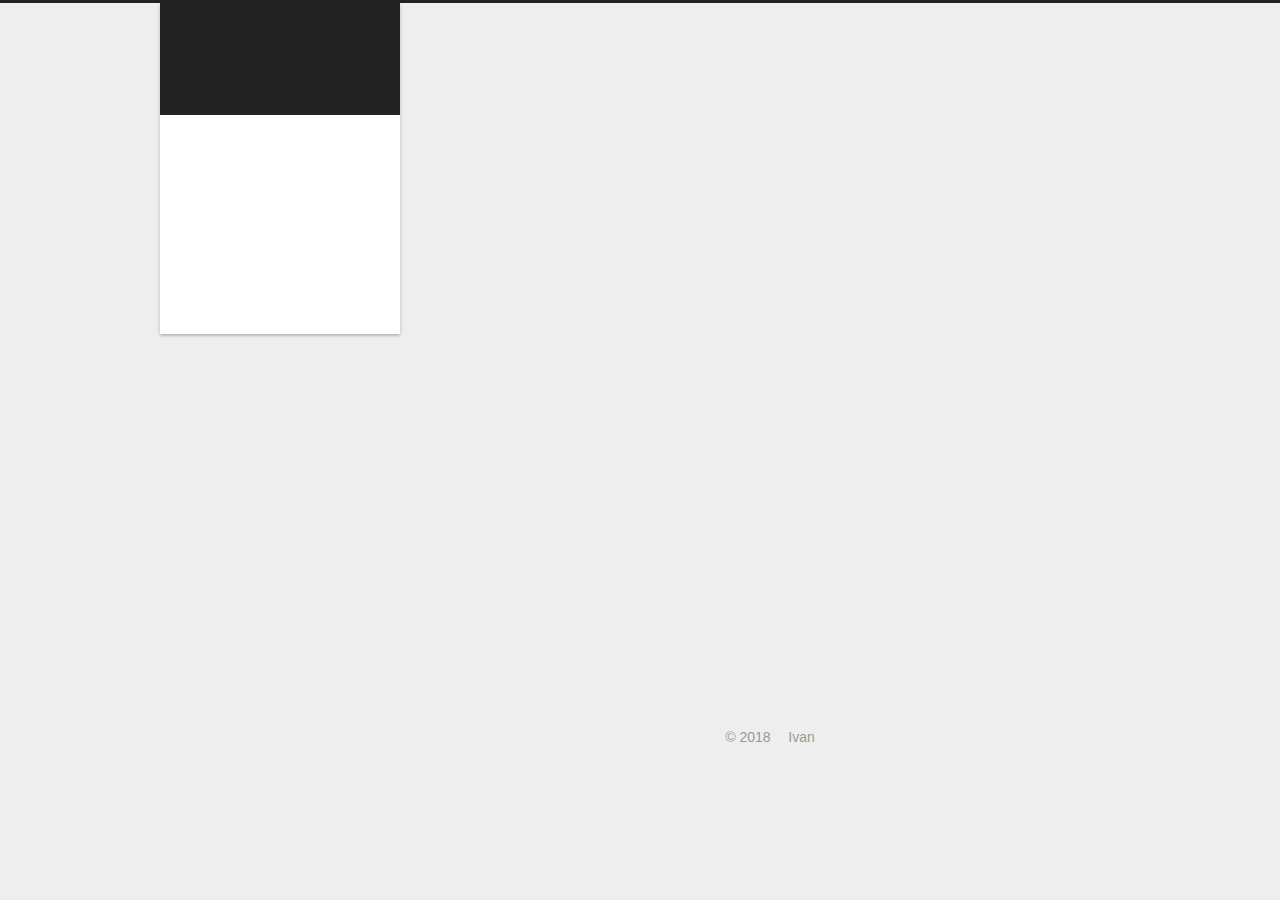
==== commit 8646eed4: "Site updated: 2018-07-12 00:09:30" ====
--- a/archives/index.html
+++ b/archives/index.html
@@ -474,15 +474,9 @@
 </div>
 
 
-  <div class="powered-by">由 <a class="theme-link" target="_blank" href="https://hexo.io">Hexo</a> 强力驱动</div>
-
-
-
-  <span class="post-meta-divider">|</span>
-
-
-
-  <div class="theme-info">主题 &mdash; <a class="theme-link" target="_blank" href="https://github.com/iissnan/hexo-theme-next">NexT.Gemini</a> v5.1.4</div>
+
+
+
 
 
 
--- a/css/main.css
+++ b/css/main.css
@@ -1879,7 +1879,7 @@
   width: 4px;
   height: 4px;
   border-radius: 50%;
-  background: #ff16c1;
+  background: #a2f6ff;
 }
 .links-of-blogroll {
   font-size: 13px;
